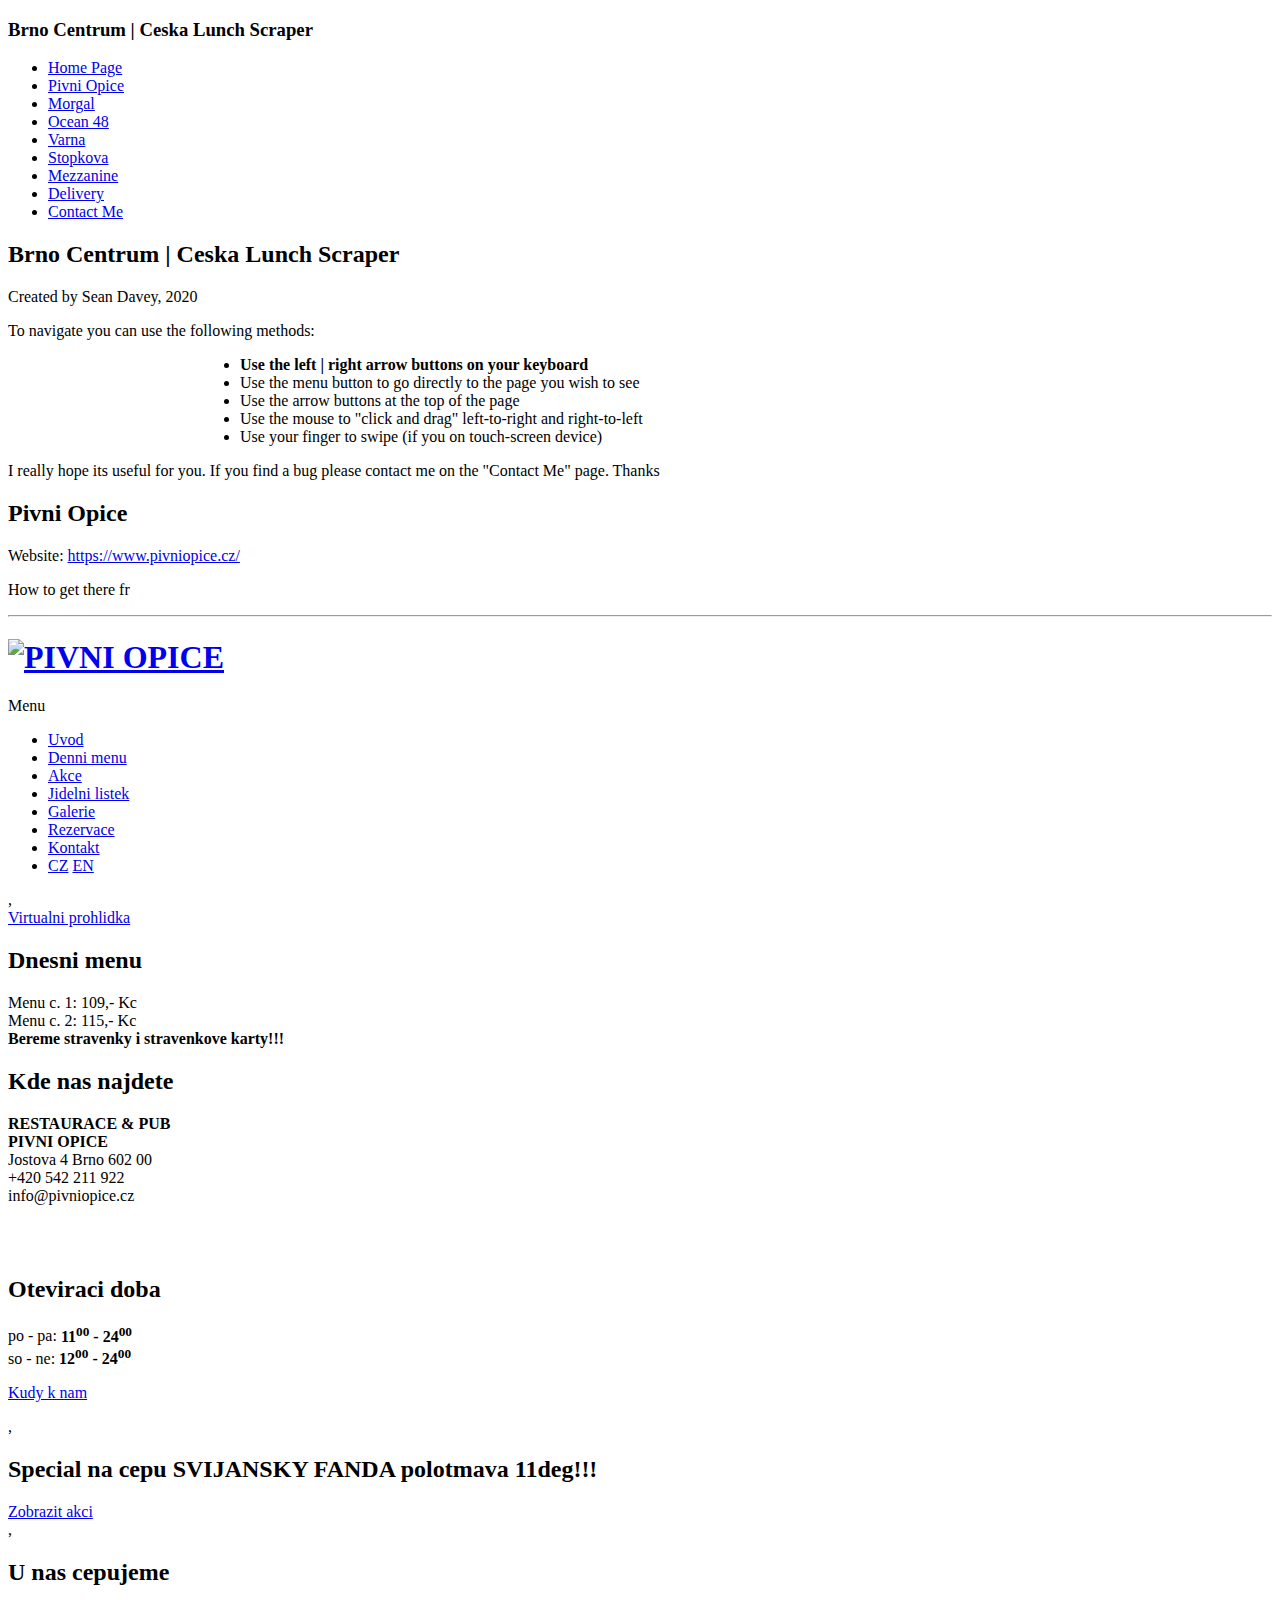
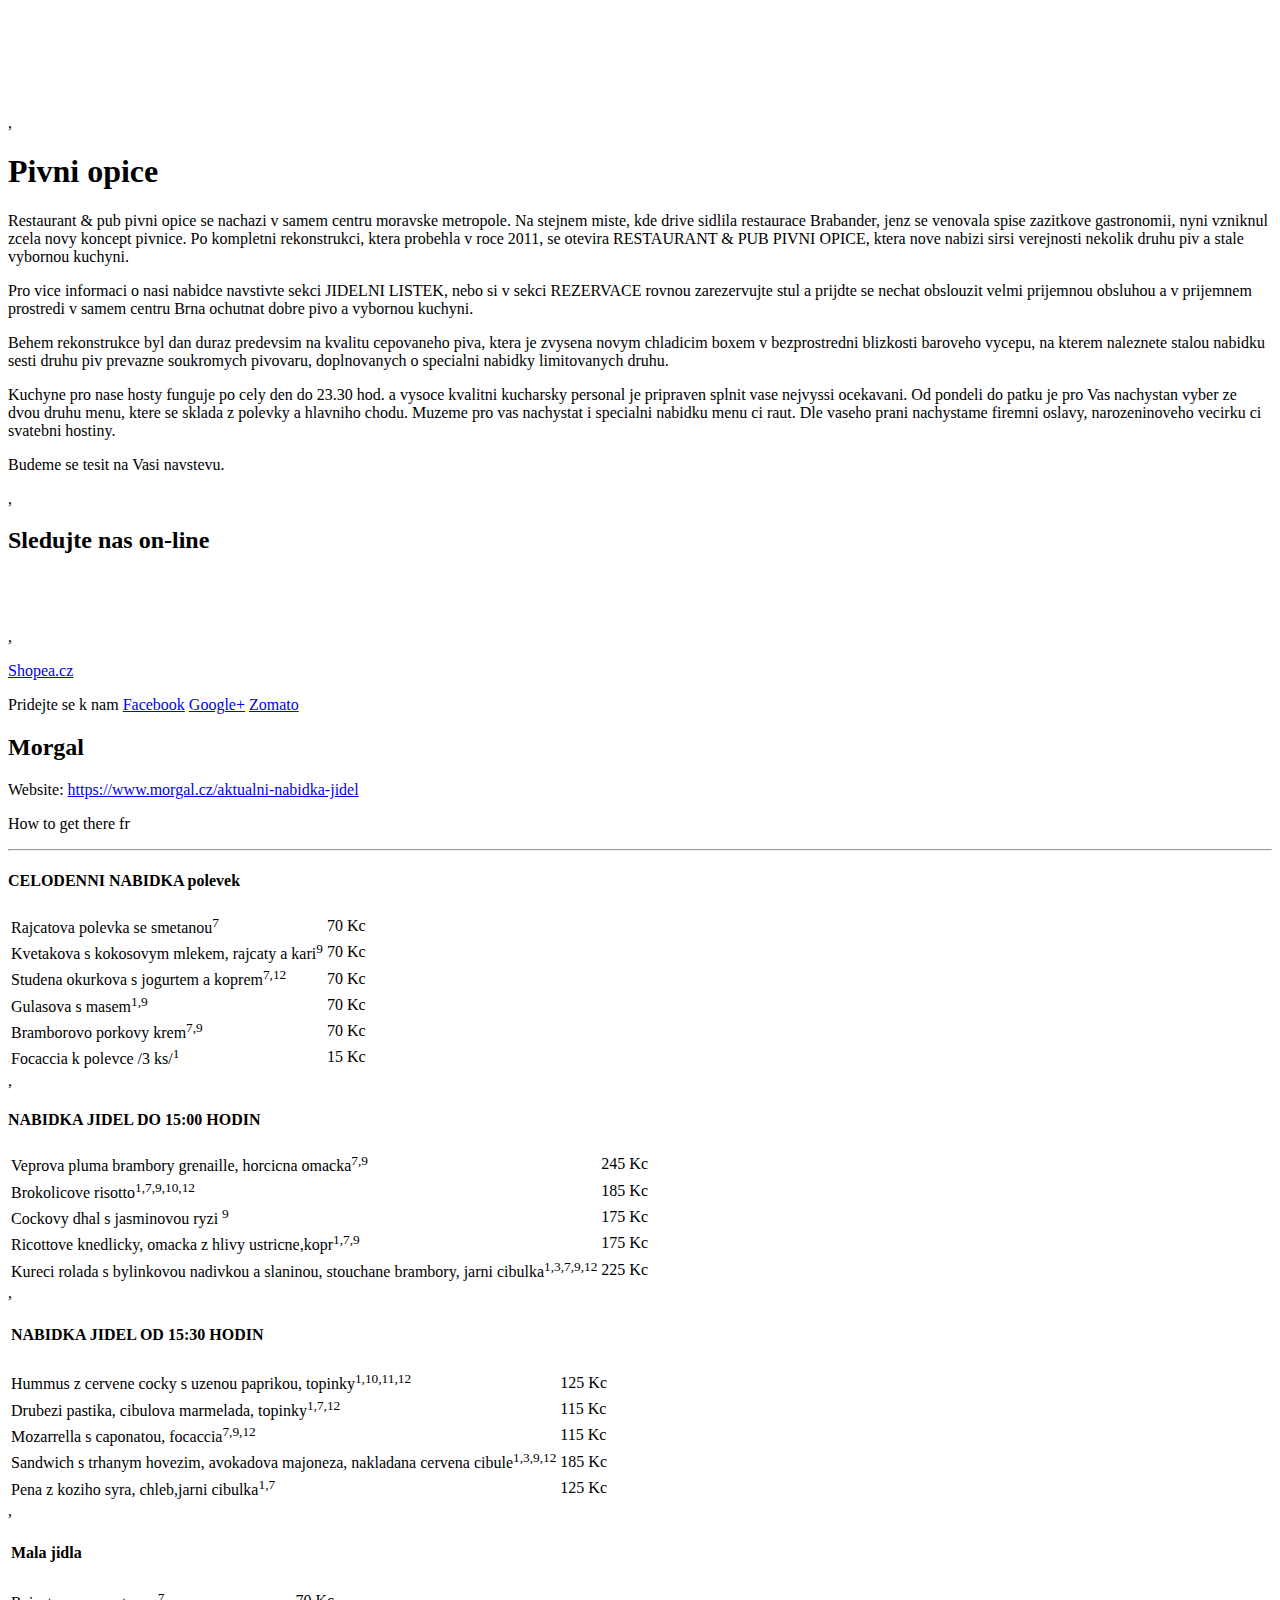
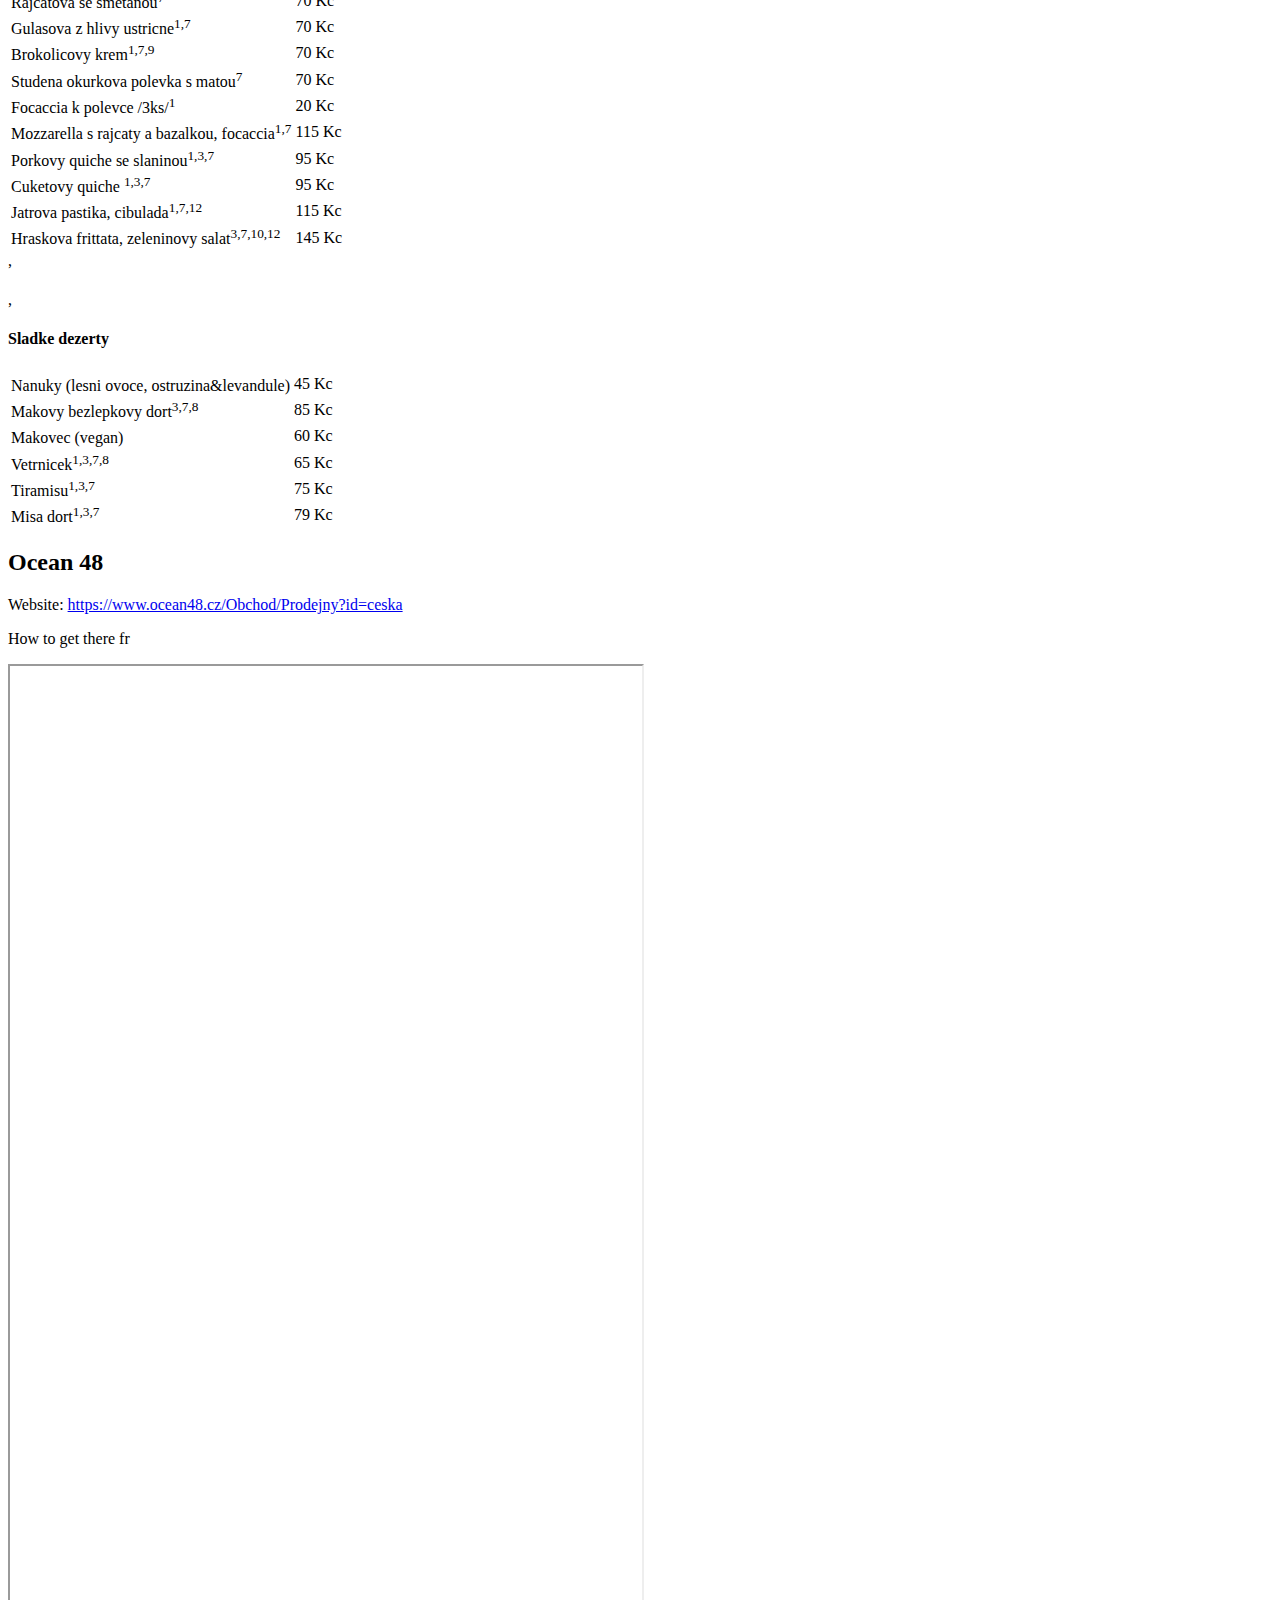
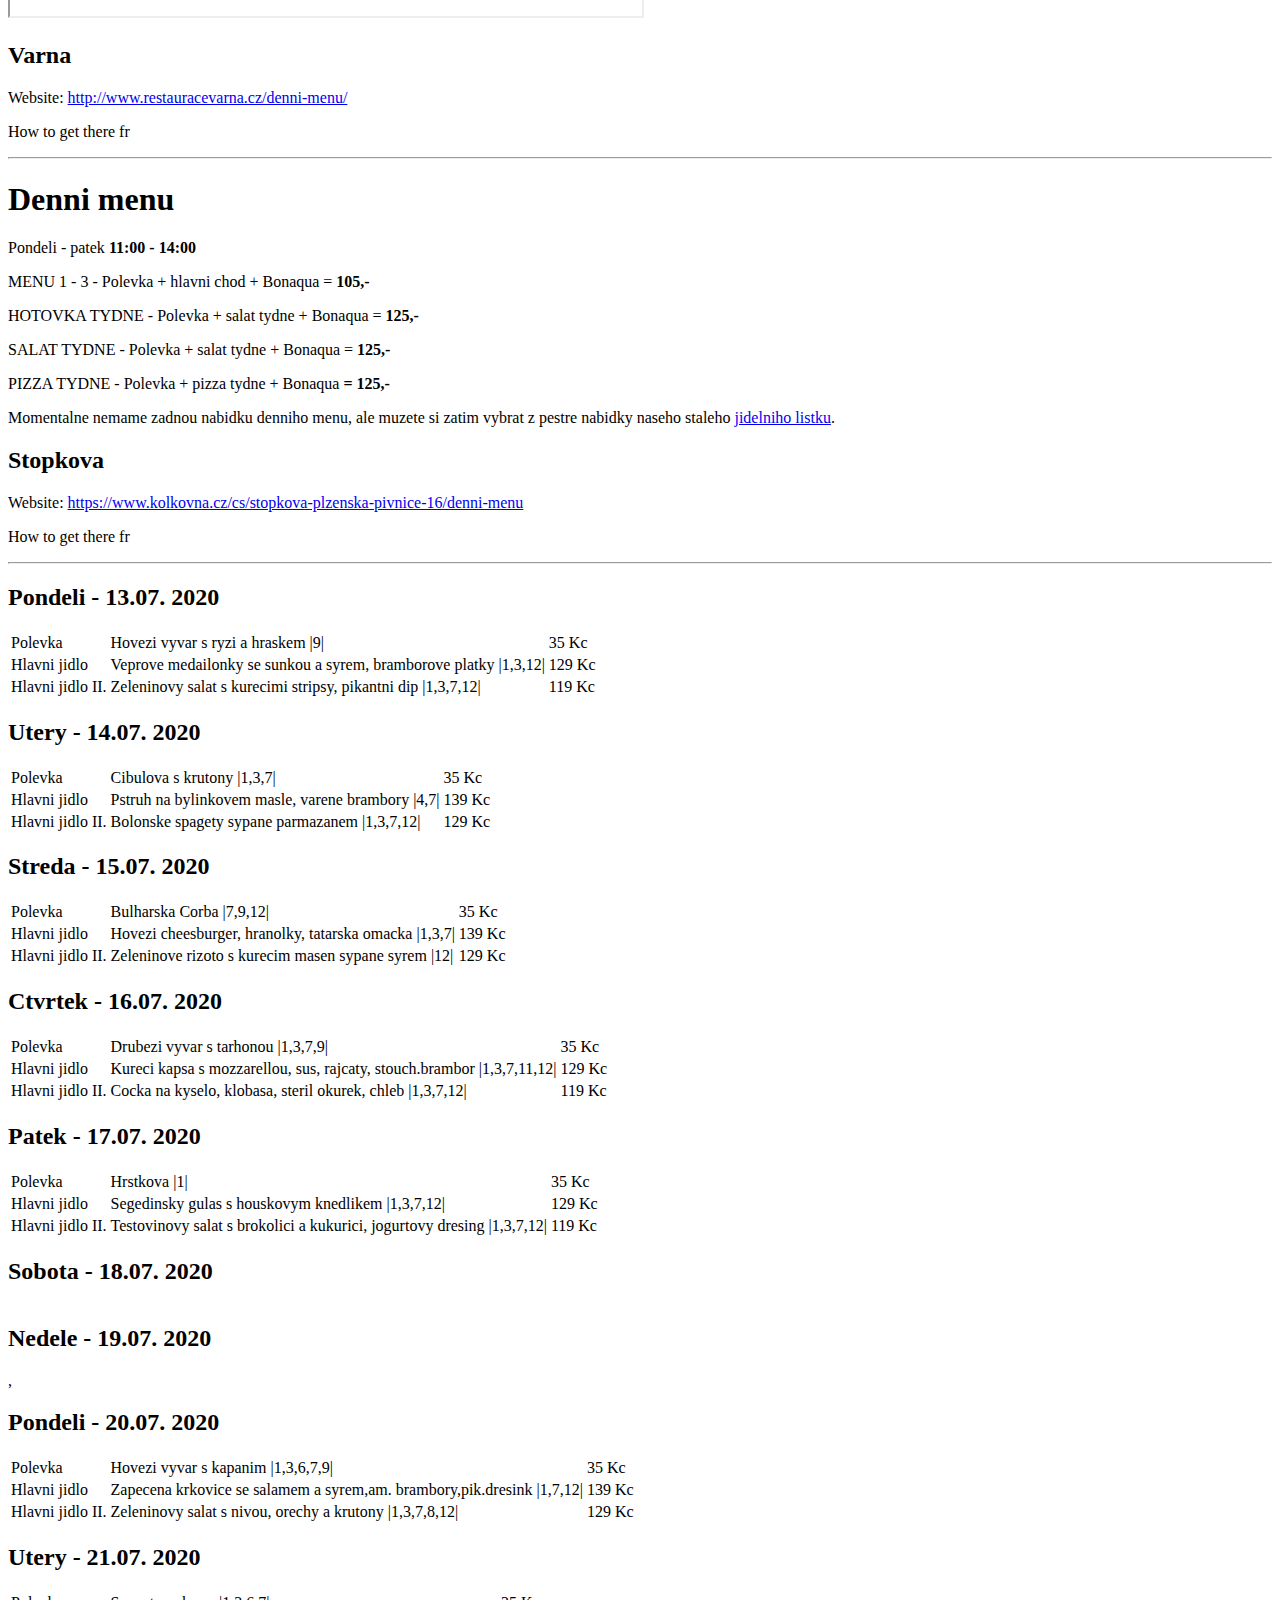
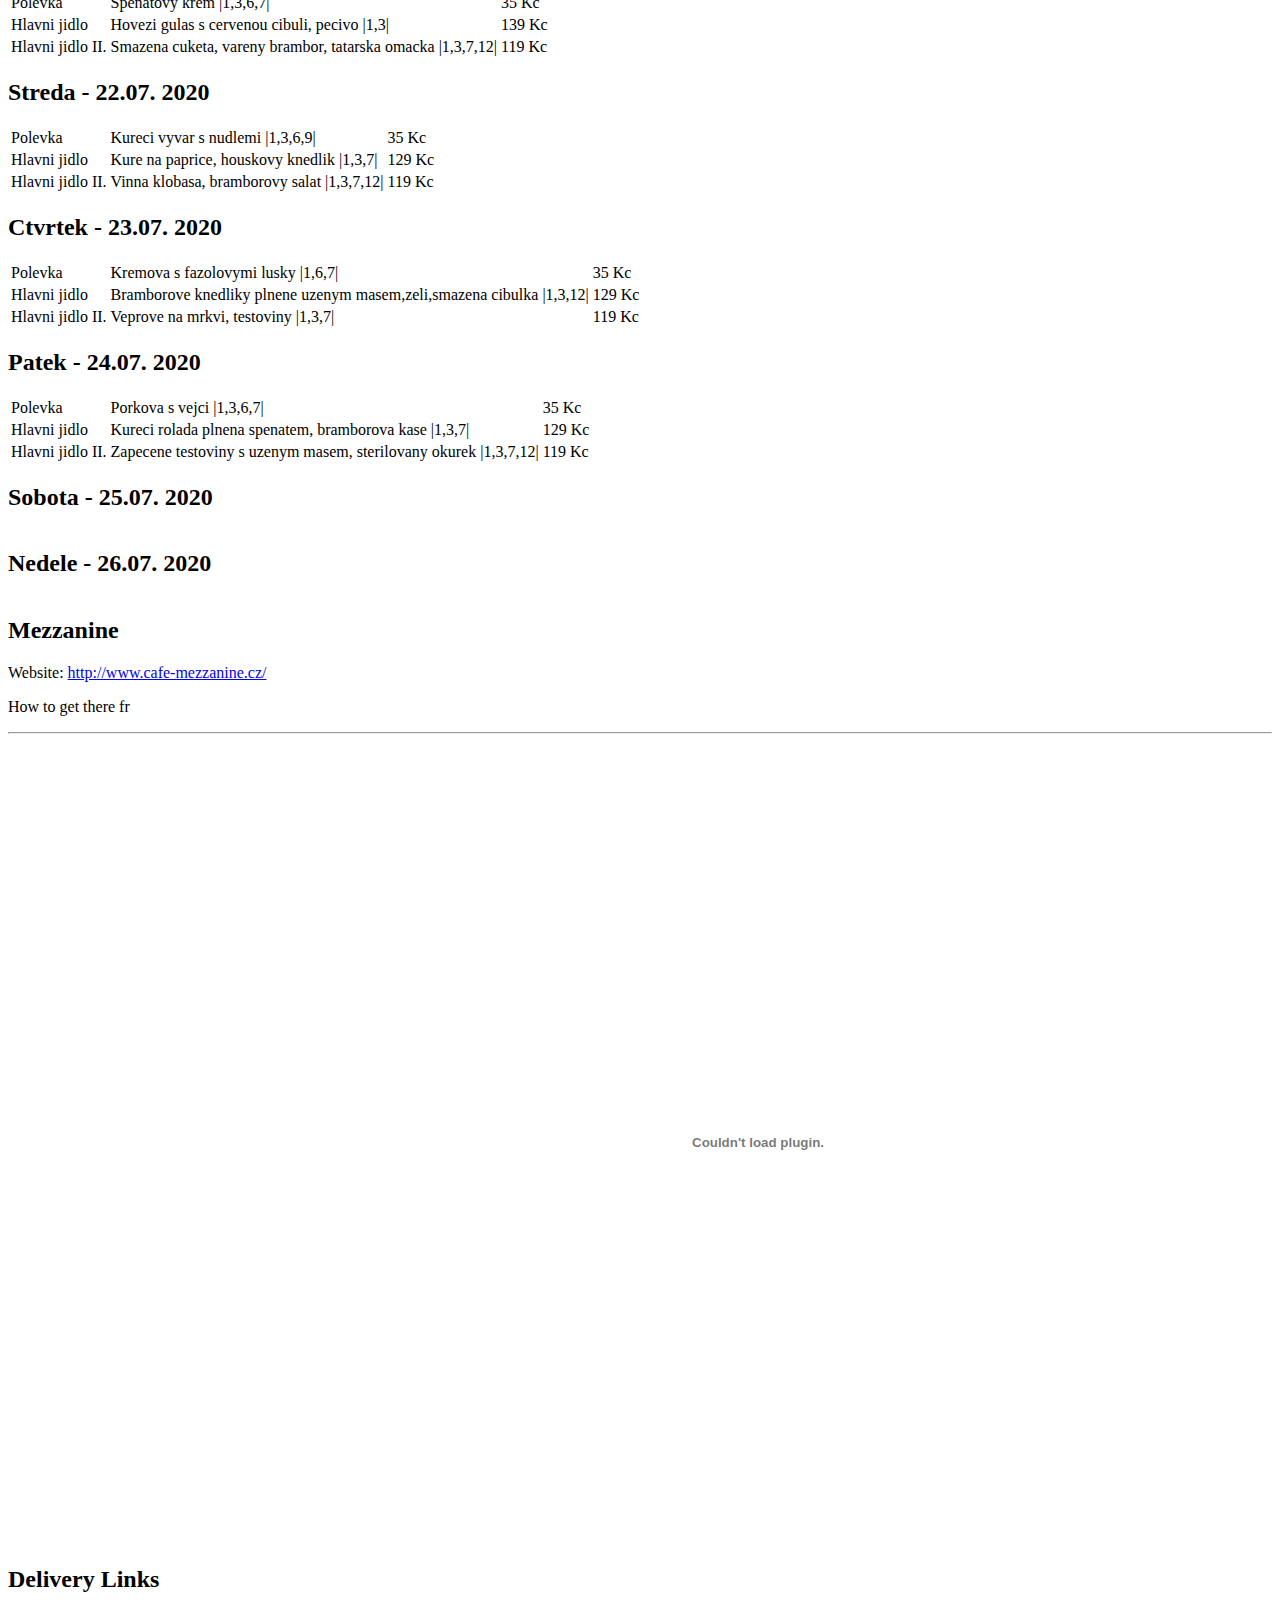
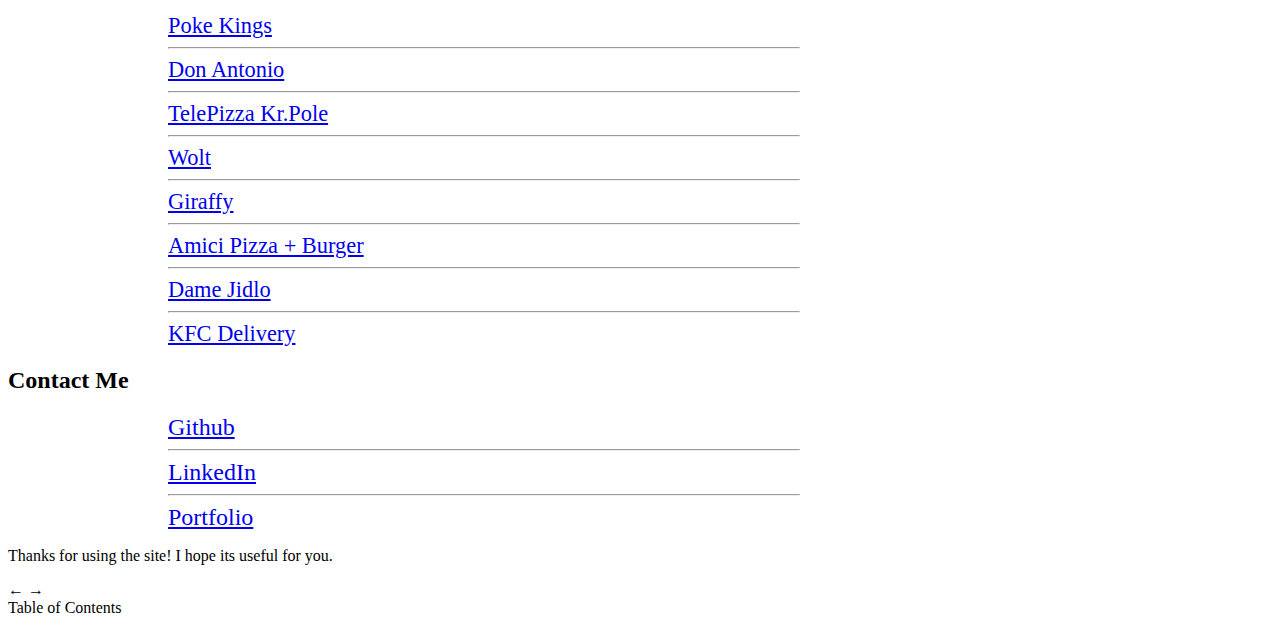
==== pages/centrum-ceska.html @ 1847cd8c "Merge pull request #1 from RH-sdavey/martin" ====
<!DOCTYPE html>
<html lang="en" class="no-js">
<!-- SEANEANEANENA-->

<head>
    <meta charset="UTF-8" />
    <meta name="viewport" content="width=device-width initial-scale=1.0" />
    <title>Brno Centrum | Ceska Lunch | Sean Davey</title>
    <link rel="shortcut icon" href="../favicon.ico">
    <link rel="stylesheet" type="text/css" href="../website/css/jquery.jscrollpane.custom.css" />
    <link rel="stylesheet" type="text/css" href="../website/css/bookblock.css" />
    <link rel="stylesheet" type="text/css" href="../website/css/custom.css" />
    <script src="../website/js/modernizr.custom.79639.js"></script>
    <script>
        window.$ = window.jQuery = require('jquery');
    </script>
    <style>

    </style>

</head>

<body>
    <div id="container" class="container">
        <div class="menu-panel">
            <h3>Brno Centrum | Ceska Lunch Scraper</h3>
            <ul id="menu-toc" class="menu-toc">
                <li class="menu-toc-current"><a href="#home">Home Page</a></li>
                <li><a href="#Opice">Pivni Opice</a></li>
                <li><a href="Morgal">Morgal</a></li>
                <li><a href="Ocean">Ocean 48</a></li>
                <li><a href="Varna">Varna</a></li>
                <li><a href="Stopkova">Stopkova</a></li>
                <li><a href="#Mezzanine">Mezzanine</a></li>
                <li><a href="#Delivery">Delivery</a></li>
                <li><a href="#Contact">Contact Me</a></li>
            </ul>
        </div>

        <div class="bb-custom-wrapper">
            <div id="bb-bookblock" class="bb-bookblock">
                <div class="bb-item" id="home">
                    <div class="content">
                        <div class="scroller">
                            <h2>Brno Centrum | Ceska Lunch Scraper</h2>
                            <p>Created by Sean Davey, 2020</p>
                            <p>To navigate you can use the following methods:</p>
                            <ul style="margin-left: 12em;">
                                <li><b>Use the left | right arrow buttons on your keyboard</b></li>
                                <li>Use the menu button to go directly to the page you wish to see</li>
                                <li>Use the arrow buttons at the top of the page</li>
                                <li>Use the mouse to "click and drag" left-to-right and right-to-left</li>
                                <li>Use your finger to swipe (if you on touch-screen device)</li>
                            </ul>
                            <p>I really hope its useful for you. If you find a bug please contact me on the "Contact Me" page. Thanks</p>
                        </div>
                    </div>
                </div>
                <div class="bb-item" id="Opice">
                    <div class="content">
                        <div class="scroller">
                            <h2>Pivni Opice</h2>
                            <p>Website: <a target="_blank" href="https://www.pivniopice.cz/">https://www.pivniopice.cz/</a></p>
                            <p>How to get there fr</p>
                            <hr> <div class="container">
<a href="https://www.pivniopice.cz" id="logo"><h1><img alt="PIVNI OPICE" class="img-responsive" src="https://www.pivniopice.cz/images/logo.png"/></h1></a>
<nav id="nav">
<span>
<span class="sr-only">Menu</span>
<span class="t-line"></span>
<span class="m-line"></span>
<span class="b-line"></span>
</span>
<div>
<ul>
<li class="active"><a href="https://www.pivniopice.cz/pivni-opice/" title="Uvod">Uvod</a></li>
<li class=""><a href="https://www.pivniopice.cz/denni-menu/" title="Denni menu">Denni menu</a></li>
<li class=""><a href="https://www.pivniopice.cz/akce/" title="Akce">Akce</a></li>
<li class=""><a href="https://www.pivniopice.cz/jidelni-listek/" title="Jidelni listek">Jidelni listek</a></li>
<li class=""><a href="https://www.pivniopice.cz/galerie/" title="Galerie">Galerie</a></li>
<li class=""><a href="https://www.pivniopice.cz/rezervace/" title="Rezervace">Rezervace</a></li>
<li class=""><a href="https://www.pivniopice.cz/kontakt/" title="Kontakt">Kontakt</a></li>
<li class="lang"><a class="active" href="https://www.pivniopice.cz">CZ</a> <a class="" href="https://www.pivniopice.cz/en/">EN</a></li>
</ul>
</div>
</nav>
<div id="monkey"></div>
</div>, <div class="container">
<a class="btn-virtual-view" href="https://www.google.cz/maps/uv?hl=cs&amp;pb=!1s0x4712945a93f5be05%3A0x97eb7c328d99207f!2m5!2m2!1i80!2i80!3m1!2i100!3m1!7e115!4s%2Fmaps%2Fplace%2Fpivniopice%2F%4049.1978561%2C16.6059187%2C3a%2C75y%2C306.68h%2C90t%2Fdata%3D*213m4*211e1*213m2*211sXUBaOBvp5yoAAAQvPCT-PQ*212e0*214m2*213m1*211s0x0%3A0x97eb7c328d99207f!5spivniopice%20-%20Hledat%20Googlem&amp;imagekey=!1e2!2sXUBaOBvp5yoAAAQvPCT-PQ&amp;sa=X&amp;ved=0ahUKEwjD-aDUm6XOAhWI8RQKHdB3CwwQoB8IdjAN" target="_blank">Virtualni prohlidka</a>
<div class="row">
<div class="col-md-6">
<div class="menu">
<h2>Dnesni menu</h2>
<b></b>
<div class="price">
<div>
<div>
<span>Menu c. 1:</span> 109,- Kc
                      </div>
<div>
<span>Menu c. 2:</span> 115,- Kc
                      </div>
</div>
</div>
<strong>Bereme stravenky i stravenkove karty!!!</strong>
</div>
</div>
<div class="col-md-6">
<div class="where clearfix">
<h2>Kde nas najdete</h2>
<p class="address">
<strong>RESTAURACE &amp; PUB<br/>
                    PIVNI OPICE</strong><br/>
                    Jostova 4 Brno 602 00<br/>
                    +420 542 211 922<br/>
                    info@pivniopice.cz
                  </p>
<br/><br/>
<h2>Oteviraci doba</h2>
<p class="col-md-6">
                    po - pa: <strong>11<sup>00</sup> - 24<sup>00</sup></strong><br/>
                    so - ne: <strong>12<sup>00</sup> - 24<sup>00</sup></strong>
</p>
<p class="col-md-6 text-right">
<a class="kudyknam" href="https://www.google.com/maps?ll=49.197902,16.60604&amp;z=13&amp;t=m&amp;hl=cs-CZ&amp;gl=US&amp;mapclient=embed&amp;daddr=Pivn%C3%AD+opice+Jo%C5%A1tova+4+602+00+Brno-st%C5%99ed+%C4%8Cesko@49.1979024,16.6060404" target="_blank">Kudy k nam</a>
</p>
</div>
</div>
</div>
</div>, <div class="container">
<div class="row">
<div class="col-md-6">
<header>
<h2>Special na cepu SVIJANSKY FANDA polotmava 11deg!!!</h2>
<p>
</p>
</header>
</div>
<div class="col-md-5 clearfix">
<a class="button" href="https://www.pivniopice.cz/akce/special-na-cepu-svijansky-fanda-polotmava-11-/">Zobrazit akci</a>
</div>
</div>
</div>, <div class="container">
<div>
<header>
<h2>U nas cepujeme</h2>
</header>
<div class="row">
<div class="col-sm-6 col-md-2">
<div>
<img alt="" class="img-responsive center-block" data-src="https://www.pivniopice.cz/images/cepujeme/albrecht.png"/>
</div>
<!--<span>
                    Koutska 10deg<br>
                    Koutska 12deg
                  </span>-->
</div>
<div class="col-sm-6 col-md-2">
<div>
<img alt="" class="img-responsive center-block" data-src="https://www.pivniopice.cz/images/cepujeme/chotebor.jpg"/>
</div>
<!--<span>
                    Koutska 10deg<br>
                    Koutska 12deg
                  </span>-->
</div>
<div class="col-sm-6 col-md-2">
<div>
<img alt="" class="img-responsive center-block" data-src="https://www.pivniopice.cz/images/cepujeme/svijany.png"/>
</div>
<!-- <span>
                    Svijansky mraz 11deg<br>
                    Svijansky knize 13deg
                  </span>-->
</div>
<div class="clearfix visible-sm-block"></div>
<div class="col-sm-6 col-md-2">
<div>
<img alt="" class="img-responsive center-block" data-src="https://www.pivniopice.cz/images/cepujeme/poutnik.png"/>
</div>
<!-- <span>
                    Poutnik horky 12deg<br>
                    Poutnik nefiltrovany 12deg
                  </span>-->
</div>
<div class="col-sm-6 col-md-2">
<div>
<img alt="" class="img-responsive center-block" data-src="https://www.pivniopice.cz/images/cepujeme/policka.png"/>
</div>
<!-- <span>
                    Policka 11deg<br>
                    Policka nefiltrovana kvasnicova 12deg
                  </span>-->
</div>
<div class="col-sm-6 col-md-2">
<div>
<img alt="" class="img-responsive center-block" data-src="https://www.pivniopice.cz/images/cepujeme/hauskrecht.png"/>
</div>
<!-- <span>
                    Policka 11deg<br>
                    Policka nefiltrovana kvasnicova 12deg
                  </span>-->
</div>
</div>
</div>
</div>, <div class="container">
<div class="box">
<header>
<h1>Pivni opice</h1>
</header>
<p>Restaurant &amp; pub pivni opice se nachazi v samem centru moravske metropole. Na stejnem miste, kde drive sidlila restaurace Brabander, jenz se venovala spise zazitkove gastronomii, nyni vzniknul zcela novy koncept pivnice. Po kompletni rekonstrukci, ktera probehla v roce 2011, se otevira RESTAURANT &amp; PUB PIVNI OPICE, ktera nove nabizi sirsi verejnosti nekolik druhu piv a stale vybornou kuchyni.</p>
<p>Pro vice informaci o nasi nabidce navstivte sekci JIDELNI LISTEK, nebo si v sekci REZERVACE rovnou zarezervujte stul a prijdte se nechat obslouzit velmi prijemnou obsluhou a v prijemnem prostredi v samem centru Brna ochutnat dobre pivo a vybornou kuchyni.</p>
<p>Behem rekonstrukce byl dan duraz predevsim na kvalitu cepovaneho piva, ktera je zvysena novym chladicim boxem v bezprostredni blizkosti baroveho vycepu, na kterem naleznete stalou nabidku sesti druhu piv prevazne soukromych pivovaru, doplnovanych o specialni nabidky limitovanych druhu.</p>
<p>Kuchyne pro nase hosty funguje po cely den do 23.30 hod. a vysoce kvalitni kucharsky personal je pripraven splnit vase nejvyssi ocekavani. Od pondeli do patku je pro Vas nachystan vyber ze dvou druhu menu, ktere se sklada z polevky a hlavniho chodu. Muzeme pro vas nachystat i specialni nabidku menu ci raut. Dle vaseho prani nachystame firemni oslavy, narozeninoveho vecirku ci svatebni hostiny.</p>
<p>Budeme se tesit na Vasi navstevu.</p> </div>
</div>, <div class="container">
<div>
<header>
<h2>Sledujte nas on-line</h2>
</header>
<div class="row">
<div class="col-sm-4">
<a class="opacity" href="https://www.facebook.com/Pivni.Opice" target="_blank"><img alt="" class="img-responsive center-block" data-src="https://www.pivniopice.cz/images/facebook.png"/></a>
</div>
<div class="col-sm-4">
<a class="opacity" href="https://plus.google.com/118117116695400952893" target="_blank"><img alt="" class="img-responsive center-block" data-src="https://www.pivniopice.cz/images/google-plus.png"/></a>
</div>
<div class="col-sm-4">
<a class="opacity" href="https://www.zomato.com/cs/brno/pivn%C3%AD-opice-brno-m%C4%9Bsto-brno-st%C5%99ed" target="_blank"><img alt="" class="img-responsive center-block" data-src="https://www.pivniopice.cz/images/zomato.png"/></a>
</div>
</div>
</div>
</div>, <div class="container">
<p>
<a href="https://www.shopea.cz" target="_blank">Shopea.cz</a>
</p>
<div class="clearfix">
<span>Pridejte se k nam</span>
<a class="facebook" href="https://www.facebook.com/Pivni.Opice" target="_blank">Facebook</a>
<a class="google-plus" href="https://plus.google.com/118117116695400952893" target="_blank">Google+</a>
<a class="zomato" href="https://www.zomato.com/cs/brno/pivn%C3%AD-opice-brno-m%C4%9Bsto-brno-st%C5%99ed" target="_blank">Zomato</a>
</div>
</div>
                        </div>
                    </div>
                </div>
                <div class="bb-item" id="Morgal">
                    <div class="content">
                        <div class="scroller">
                            <h2>Morgal</h2>
                            <p>Website: <a target="_blank" href="https://www.morgal.cz/aktualni-nabidka-jidel">https://www.morgal.cz/aktualni-nabidka-jidel</a></p>
                            <p>How to get there fr</p>
                            <hr> <div class="fl w jidlobox jb1 on"><h4>CELODENNI NABIDKA polevek</h4>
<table class="tabnab w"> <tr class="radj">
<td class="mnam"><span itemprop="name">Rajcatova polevka se smetanou</span><sup class="alergen">7</sup>
<td class="cn"><span class="cena"><span itemprop="price">70 Kc</span></span></td>
<td class="spr"></td>
</td></tr>
<tr class="radj">
<td class="mnam"><span itemprop="name">Kvetakova s kokosovym mlekem, rajcaty a kari</span><sup class="alergen">9</sup>
<td class="cn"><span class="cena"><span itemprop="price">70 Kc</span></span></td>
<td class="spr"></td>
</td></tr>
<tr class="radj">
<td class="mnam"><span itemprop="name">Studena okurkova s jogurtem a koprem</span><sup class="alergen">7,12</sup>
<td class="cn"><span class="cena"><span itemprop="price">70 Kc</span></span></td>
<td class="spr"></td>
</td></tr>
<tr class="radj">
<td class="mnam"><span itemprop="name">Gulasova s masem</span><sup class="alergen">1,9</sup>
<td class="cn"><span class="cena"><span itemprop="price">70 Kc</span></span></td>
<td class="spr"></td>
</td></tr>
<tr class="radj">
<td class="mnam"><span itemprop="name">Bramborovo porkovy krem</span><sup class="alergen">7,9</sup>
<td class="cn"><span class="cena"><span itemprop="price">70 Kc</span></span></td>
<td class="spr"></td>
</td></tr>
<tr class="radj">
<td class="mnam"><span itemprop="name">Focaccia k polevce /3 ks/</span><sup class="alergen">1</sup>
<td class="cn"><span class="cena"><span itemprop="price">15 Kc</span></span></td>
<td class="spr"></td>
</td></tr>
</table></div>, <div class="fl w jidlobox jb2 on"><h4>NABIDKA JIDEL DO 15:00 HODIN</h4>
<table class="tabnab w"> <tr class="radj">
<td class="mnam"><span itemprop="name">Veprova pluma brambory grenaille, horcicna omacka</span><sup class="alergen">7,9</sup>
<td class="cn"><span class="cena"><span itemprop="price">245 Kc</span></span></td>
<td class="spr"></td>
</td></tr>
<tr class="radj">
<td class="mnam"><span itemprop="name">Brokolicove risotto</span><sup class="alergen">1,7,9,10,12</sup>
<td class="cn"><span class="cena"><span itemprop="price">185 Kc</span></span></td>
<td class="spr"></td>
</td></tr>
<tr class="radj">
<td class="mnam"><span itemprop="name">Cockovy dhal s jasminovou ryzi </span><sup class="alergen">9</sup>
<td class="cn"><span class="cena"><span itemprop="price">175 Kc</span></span></td>
<td class="spr"></td>
</td></tr>
<tr class="radj">
<td class="mnam"><span itemprop="name">Ricottove knedlicky, omacka z hlivy ustricne,kopr</span><sup class="alergen">1,7,9</sup>
<td class="cn"><span class="cena"><span itemprop="price">175 Kc</span></span></td>
<td class="spr"></td>
</td></tr>
<tr class="radj">
<td class="mnam"><span itemprop="name">Kureci rolada s bylinkovou nadivkou a slaninou, stouchane brambory, jarni cibulka</span><sup class="alergen">1,3,7,9,12</sup>
<td class="cn"><span class="cena"><span itemprop="price">225 Kc</span></span></td>
<td class="spr"></td>
</td></tr>
</table></div>, <div class="fl w jidlobox jb3 on">
<table class="tabnab tbhead w">
<tr class="radj">
<td class="food_title"><h4>NABIDKA JIDEL OD 15:30 HODIN</h4></td>
<td class="cn ttitle"></td>
<td class="spr"></td>
</tr>
</table>
<table class="tabnab w"> <tr class="radj">
<td class="mnam"><span itemprop="name">Hummus z cervene cocky s uzenou paprikou, topinky</span><sup class="alergen">1,10,11,12</sup></td>
<td class="cn"><span class="cena"><span itemprop="price">125 Kc</span></span></td>
<td class="spr"><!--<<span class="cena"><span itemprop="price"><span class="sign_obed">?</span></span></span>--></td>
</tr>
<tr class="radj">
<td class="mnam"><span itemprop="name">Drubezi pastika, cibulova marmelada, topinky</span><sup class="alergen">1,7,12</sup></td>
<td class="cn"><span class="cena"><span itemprop="price">115 Kc</span></span></td>
<td class="spr"><!--<<span class="cena"><span itemprop="price"><span class="sign_obed">?</span></span></span>--></td>
</tr>
<tr class="radj">
<td class="mnam"><span itemprop="name">Mozarrella s caponatou, focaccia</span><sup class="alergen">7,9,12</sup></td>
<td class="cn"><span class="cena"><span itemprop="price">115 Kc</span></span></td>
<td class="spr"><!--<<span class="cena"><span itemprop="price"><span class="sign_obed">?</span></span></span>--></td>
</tr>
<tr class="radj">
<td class="mnam"><span itemprop="name">Sandwich s trhanym hovezim, avokadova majoneza, nakladana cervena cibule</span><sup class="alergen">1,3,9,12</sup></td>
<td class="cn"><span class="cena"><span itemprop="price">185 Kc</span></span></td>
<td class="spr"><!--<<span class="cena"><span itemprop="price"><span class="sign_obed">?</span></span></span>--></td>
</tr>
<tr class="radj">
<td class="mnam"><span itemprop="name">Pena z koziho syra, chleb,jarni cibulka</span><sup class="alergen">1,7</sup></td>
<td class="cn"><span class="cena"><span itemprop="price">125 Kc</span></span></td>
<td class="spr"><!--<<span class="cena"><span itemprop="price"><span class="sign_obed">?</span></span></span>--></td>
</tr>
</table></div>, <div class="fl w jidlobox jb4 off">
<table class="tabnab tbhead w">
<tr class="radj">
<td class="food_title"><h4>Mala jidla</h4></td>
<td class="cn ttitle"></td>
<td class="spr"></td>
</tr>
</table>
<table class="tabnab w"> <tr class="radj">
<td class="mnam"><span itemprop="name">Rajcatova se smetanou</span><sup class="alergen">7</sup></td>
<td class="cn"><span class="cena"><span itemprop="price">70 Kc</span></span></td>
<td class="spr"><!--<span class="cena "><span itemprop="price"><span class="sign_obed">?</span></span></span>--></td>
</tr>
<tr class="radj">
<td class="mnam"><span itemprop="name">Gulasova z hlivy ustricne</span><sup class="alergen">1,7</sup></td>
<td class="cn"><span class="cena"><span itemprop="price">70 Kc</span></span></td>
<td class="spr"><!--<span class="cena "><span itemprop="price"><span class="sign_obed">?</span></span></span>--></td>
</tr>
<tr class="radj">
<td class="mnam"><span itemprop="name">Brokolicovy krem</span><sup class="alergen">1,7,9</sup></td>
<td class="cn"><span class="cena"><span itemprop="price">70 Kc</span></span></td>
<td class="spr"><!--<span class="cena "><span itemprop="price"><span class="sign_obed">?</span></span></span>--></td>
</tr>
<tr class="radj">
<td class="mnam"><span itemprop="name">Studena okurkova polevka s matou</span><sup class="alergen">7</sup></td>
<td class="cn"><span class="cena"><span itemprop="price">70 Kc</span></span></td>
<td class="spr"><!--<span class="cena "><span itemprop="price"><span class="sign_obed">?</span></span></span>--></td>
</tr>
<tr class="radj">
<td class="mnam"><span itemprop="name">Focaccia k polevce /3ks/</span><sup class="alergen">1</sup></td>
<td class="cn"><span class="cena"><span itemprop="price">20 Kc</span></span></td>
<td class="spr"><!--<span class="cena "><span itemprop="price"><span class="sign_obed">?</span></span></span>--></td>
</tr>
<tr class="radj">
<td class="mnam"><span itemprop="name">Mozzarella s rajcaty a bazalkou, focaccia</span><sup class="alergen">1,7</sup></td>
<td class="cn"><span class="cena"><span itemprop="price">115 Kc</span></span></td>
<td class="spr"><!--<span class="cena "><span itemprop="price"><span class="sign_obed">?</span></span></span>--></td>
</tr>
<tr class="radj">
<td class="mnam"><span itemprop="name">Porkovy quiche se slaninou</span><sup class="alergen">1,3,7</sup></td>
<td class="cn"><span class="cena"><span itemprop="price">95 Kc</span></span></td>
<td class="spr"><!--<span class="cena "><span itemprop="price"><span class="sign_obed">?</span></span></span>--></td>
</tr>
<tr class="radj">
<td class="mnam"><span itemprop="name">Cuketovy quiche </span><sup class="alergen">1,3,7</sup></td>
<td class="cn"><span class="cena"><span itemprop="price">95 Kc</span></span></td>
<td class="spr"><!--<span class="cena "><span itemprop="price"><span class="sign_obed">?</span></span></span>--></td>
</tr>
<tr class="radj">
<td class="mnam"><span itemprop="name">Jatrova pastika, cibulada</span><sup class="alergen">1,7,12</sup></td>
<td class="cn"><span class="cena"><span itemprop="price">115 Kc</span></span></td>
<td class="spr"><!--<span class="cena "><span itemprop="price"><span class="sign_obed">?</span></span></span>--></td>
</tr>
<tr class="radj">
<td class="mnam"><span itemprop="name">Hraskova frittata, zeleninovy salat</span><sup class="alergen">3,7,10,12</sup></td>
<td class="cn"><span class="cena"><span itemprop="price">145 Kc</span></span></td>
<td class="spr"><!--<span class="cena "><span itemprop="price"><span class="sign_obed">?</span></span></span>--></td>
</tr>
</table></div>, <div class="fl w jidlobox jb5"><h4></h4>
<table class="tabnab w"></table></div>, <div class="fl w jidlobox jb6 on"><h4>Sladke dezerty</h4>
<table class="tabnab w"> <tr class="radj">
<td class="mnam"><span itemprop="name">Nanuky (lesni ovoce, ostruzina&amp;levandule)</span><sup class="alergen"></sup>
<td class="cn"><span class="cena"><span itemprop="price">45 Kc</span></span></td>
<td class="spr"></td>
</td></tr>
<tr class="radj">
<td class="mnam"><span itemprop="name">Makovy bezlepkovy dort</span><sup class="alergen">3,7,8</sup>
<td class="cn"><span class="cena"><span itemprop="price">85 Kc</span></span></td>
<td class="spr"></td>
</td></tr>
<tr class="radj">
<td class="mnam"><span itemprop="name">Makovec (vegan)</span><sup class="alergen"></sup>
<td class="cn"><span class="cena"><span itemprop="price">60 Kc</span></span></td>
<td class="spr"></td>
</td></tr>
<tr class="radj">
<td class="mnam"><span itemprop="name">Vetrnicek</span><sup class="alergen">1,3,7,8</sup>
<td class="cn"><span class="cena"><span itemprop="price">65 Kc</span></span></td>
<td class="spr"></td>
</td></tr>
<tr class="radj">
<td class="mnam"><span itemprop="name">Tiramisu</span><sup class="alergen">1,3,7</sup>
<td class="cn"><span class="cena"><span itemprop="price">75 Kc</span></span></td>
<td class="spr"></td>
</td></tr>
<tr class="radj">
<td class="mnam"><span itemprop="name">Misa dort</span><sup class="alergen">1,3,7</sup>
<td class="cn"><span class="cena"><span itemprop="price">79 Kc</span></span></td>
<td class="spr"></td>
</td></tr>
</table></div>
                        </div>
                    </div>
                </div>
                <div class="bb-item" id="Ocean">
                    <div class="content">
                        <div class="scroller">
                            <h2>Ocean 48</h2>
                            <p>Website: <a target="_blank" href="https://www.ocean48.cz/Obchod/Prodejny?id=ceska">https://www.ocean48.cz/Obchod/Prodejny?id=ceska</a></p>
                            <p>How to get there fr</p>
                            <iframe style="overflow:hidden" height="950px" scrolling="no" width="50%" src="https://www.ocean48.cz/Obchod/Prodejny?id=ceska"></iframe>
                        </div>
                    </div>
                </div>
                <div class="bb-item" id="Varna">
                    <div class="content">
                        <div class="scroller">
                            <h2>Varna</h2>
                            <p>Website: <a target="_blank" href="http://www.restauracevarna.cz/denni-menu/">http://www.restauracevarna.cz/denni-menu/</a></p>
                            <p>How to get there fr</p>
                            <hr/> <div id="pravy-sloupec-obsah">
<article class="clanek">
<h1>Denni menu</h1>
<p>Pondeli - patek <strong>11:00 - 14:00</strong></p>
<p>MENU 1 - 3 - Polevka + hlavni chod + Bonaqua = <strong>105,-</strong></p>
<p>HOTOVKA TYDNE - Polevka + salat tydne + Bonaqua = <strong>125,-</strong></p>
<p>SALAT TYDNE - Polevka + salat tydne + Bonaqua = <strong>125,-</strong></p>
<p>PIZZA TYDNE - Polevka + pizza tydne + Bonaqua<strong> = 125,- <strong><br/></strong></strong></p>
<p><strong><strong><strong> </strong></strong></strong></p>
<p>Momentalne nemame zadnou nabidku denniho menu, ale muzete si zatim vybrat z pestre nabidky naseho staleho <a href="/jidelni-listek/">jidelniho listku</a>.</p>
</article>
</div>
                        </div>
                    </div>
                </div>
                <div class="bb-item" id="Stopkova">
                    <div class="content">
                        <div class="scroller">
                            <h2>Stopkova</h2>
                            <p>Website: <a target="_blank" href="https://www.kolkovna.cz/cs/stopkova-plzenska-pivnice-16/denni-menu">https://www.kolkovna.cz/cs/stopkova-plzenska-pivnice-16/denni-menu</a></p>
                            <p>How to get there fr</p>
                            <hr/> <div class="dailyMenuWeek">
<section>
<h2 class="brown">Pondeli - 13.07. 2020</h2>
<table class="menu dailyMenu">
<tr>
<td class="title">Polevka</td>
<td class="name">Hovezi vyvar s ryzi a hraskem |9|</td>
<td class="price">35 Kc</td>
</tr>
<tr>
<td class="title">Hlavni jidlo</td>
<td class="name">Veprove medailonky se sunkou a syrem, bramborove platky |1,3,12|</td>
<td class="price">129 Kc</td>
</tr>
<tr>
<td class="title">Hlavni jidlo II.</td>
<td class="name">Zeleninovy salat s kurecimi stripsy, pikantni dip |1,3,7,12|</td>
<td class="price">119 Kc</td>
</tr>
</table>
</section>
<section>
<h2 class="brown">Utery - 14.07. 2020</h2>
<table class="menu dailyMenu">
<tr>
<td class="title">Polevka</td>
<td class="name">Cibulova s krutony |1,3,7|</td>
<td class="price">35 Kc</td>
</tr>
<tr>
<td class="title">Hlavni jidlo</td>
<td class="name">Pstruh na bylinkovem masle, varene brambory |4,7|</td>
<td class="price">139 Kc</td>
</tr>
<tr>
<td class="title">Hlavni jidlo II.</td>
<td class="name">Bolonske spagety sypane parmazanem |1,3,7,12|</td>
<td class="price">129 Kc</td>
</tr>
</table>
</section>
<section>
<h2 class="brown">Streda - 15.07. 2020</h2>
<table class="menu dailyMenu">
<tr>
<td class="title">Polevka</td>
<td class="name">Bulharska Corba |7,9,12|</td>
<td class="price">35 Kc</td>
</tr>
<tr>
<td class="title">Hlavni jidlo</td>
<td class="name">Hovezi cheesburger, hranolky, tatarska omacka |1,3,7|</td>
<td class="price">139 Kc</td>
</tr>
<tr>
<td class="title">Hlavni jidlo II.</td>
<td class="name">Zeleninove rizoto s kurecim masen sypane syrem |12|</td>
<td class="price">129 Kc</td>
</tr>
</table>
</section>
<section>
<h2 class="brown">Ctvrtek - 16.07. 2020</h2>
<table class="menu dailyMenu">
<tr>
<td class="title">Polevka</td>
<td class="name">Drubezi vyvar s tarhonou |1,3,7,9|</td>
<td class="price">35 Kc</td>
</tr>
<tr>
<td class="title">Hlavni jidlo</td>
<td class="name">Kureci kapsa s mozzarellou, sus, rajcaty, stouch.brambor |1,3,7,11,12|</td>
<td class="price">129 Kc</td>
</tr>
<tr>
<td class="title">Hlavni jidlo II.</td>
<td class="name">Cocka na kyselo, klobasa, steril okurek, chleb |1,3,7,12|</td>
<td class="price">119 Kc</td>
</tr>
</table>
</section>
<section>
<h2 class="brown">Patek - 17.07. 2020</h2>
<table class="menu dailyMenu">
<tr>
<td class="title">Polevka</td>
<td class="name">Hrstkova |1|</td>
<td class="price">35 Kc</td>
</tr>
<tr>
<td class="title">Hlavni jidlo</td>
<td class="name">Segedinsky gulas s houskovym knedlikem |1,3,7,12|</td>
<td class="price">129 Kc</td>
</tr>
<tr>
<td class="title">Hlavni jidlo II.</td>
<td class="name">Testovinovy salat s brokolici a kukurici, jogurtovy dresing |1,3,7,12|</td>
<td class="price">119 Kc</td>
</tr>
</table>
</section>
<section>
<h2 class="brown">Sobota - 18.07. 2020</h2>
<table class="menu dailyMenu">
</table>
</section>
<section>
<h2 class="brown">Nedele - 19.07. 2020</h2>
<table class="menu dailyMenu">
</table>
</section>
</div>, <div class="dailyMenuWeek">
<section>
<h2 class="brown">Pondeli - 20.07. 2020</h2>
<table class="menu dailyMenu">
<tr>
<td class="title">Polevka</td>
<td class="name">Hovezi vyvar s kapanim |1,3,6,7,9|</td>
<td class="price">35 Kc</td>
</tr>
<tr>
<td class="title">Hlavni jidlo</td>
<td class="name">Zapecena krkovice se salamem a syrem,am. brambory,pik.dresink |1,7,12|</td>
<td class="price">139 Kc</td>
</tr>
<tr>
<td class="title">Hlavni jidlo II.</td>
<td class="name">Zeleninovy salat s nivou, orechy a krutony |1,3,7,8,12|</td>
<td class="price">129 Kc</td>
</tr>
</table>
</section>
<section>
<h2 class="brown">Utery - 21.07. 2020</h2>
<table class="menu dailyMenu">
<tr>
<td class="title">Polevka</td>
<td class="name">Spenatovy krem |1,3,6,7|</td>
<td class="price">35 Kc</td>
</tr>
<tr>
<td class="title">Hlavni jidlo</td>
<td class="name">Hovezi gulas s cervenou cibuli, pecivo |1,3|</td>
<td class="price">139 Kc</td>
</tr>
<tr>
<td class="title">Hlavni jidlo II.</td>
<td class="name">Smazena cuketa, vareny brambor, tatarska omacka |1,3,7,12|</td>
<td class="price">119 Kc</td>
</tr>
</table>
</section>
<section>
<h2 class="brown">Streda - 22.07. 2020</h2>
<table class="menu dailyMenu">
<tr>
<td class="title">Polevka</td>
<td class="name">Kureci vyvar s nudlemi |1,3,6,9|</td>
<td class="price">35 Kc</td>
</tr>
<tr>
<td class="title">Hlavni jidlo</td>
<td class="name">Kure na paprice, houskovy knedlik |1,3,7|</td>
<td class="price">129 Kc</td>
</tr>
<tr>
<td class="title">Hlavni jidlo II.</td>
<td class="name">Vinna klobasa, bramborovy salat |1,3,7,12|</td>
<td class="price">119 Kc</td>
</tr>
</table>
</section>
<section>
<h2 class="brown">Ctvrtek - 23.07. 2020</h2>
<table class="menu dailyMenu">
<tr>
<td class="title">Polevka</td>
<td class="name">Kremova s fazolovymi lusky |1,6,7|</td>
<td class="price">35 Kc</td>
</tr>
<tr>
<td class="title">Hlavni jidlo</td>
<td class="name">Bramborove knedliky plnene uzenym masem,zeli,smazena cibulka |1,3,12|</td>
<td class="price">129 Kc</td>
</tr>
<tr>
<td class="title">Hlavni jidlo II.</td>
<td class="name">Veprove na mrkvi, testoviny |1,3,7|</td>
<td class="price">119 Kc</td>
</tr>
</table>
</section>
<section>
<h2 class="brown">Patek - 24.07. 2020</h2>
<table class="menu dailyMenu">
<tr>
<td class="title">Polevka</td>
<td class="name">Porkova s vejci |1,3,6,7|</td>
<td class="price">35 Kc</td>
</tr>
<tr>
<td class="title">Hlavni jidlo</td>
<td class="name">Kureci rolada plnena spenatem, bramborova kase |1,3,7|</td>
<td class="price">129 Kc</td>
</tr>
<tr>
<td class="title">Hlavni jidlo II.</td>
<td class="name">Zapecene testoviny s uzenym masem, sterilovany okurek |1,3,7,12|</td>
<td class="price">119 Kc</td>
</tr>
</table>
</section>
<section>
<h2 class="brown">Sobota - 25.07. 2020</h2>
<table class="menu dailyMenu">
</table>
</section>
<section>
<h2 class="brown">Nedele - 26.07. 2020</h2>
<table class="menu dailyMenu">
</table>
</section>
</div>
                        </div>
                    </div>
                </div>
                <div class="bb-item" id="Mezzanine">
                    <div class="content">
                        <div class="scroller">
                            <h2>Mezzanine</h2>
                            <p>Website: <a target="_blank" href="http://www.cafe-mezzanine.cz/">http://www.cafe-mezzanine.cz/</a></p>
                            <p>How to get there fr</p>
                             <hr> <embed src="../site_templates/pdfs_sites/MenuMezzanine_master.pdf" width="1500px" height="800px"/>
                        </div>
                    </div>
                </div>
                <div class="bb-item" id="Delivery">
                    <div class="content">
                        <div class="scroller">
                            <h2>Delivery Links</h2>
                            <p class="info">
                                <div style="width:50%; margin-left:10em;" class="pages-nav__item pages-nav__item--social">
                                    <a class="link link--social link--faded" style="font-size:1.4em" href="https://www.damejidlo.cz/poke-kings-brno">Poke Kings</a>
                                    <hr/>
                                    <a class="link link--social link--faded" style="font-size:1.4em" href="https://www.donantonio.cz/">Don Antonio</a>
                                    <hr/>
                                    <a class="link link--social link--faded" style="font-size:1.4em" href="http://www.telepizza.cz/">TelePizza Kr.Pole</a>
                                    <hr/>
                                    <a class="link link--social link--faded" style="font-size:1.4em" href="https://wolt.com/">Wolt</a>
                                    <hr/>
                                    <a class="link link--social link--faded" style="font-size:1.4em" href="https://rozvoz-brno.giraffy.cz/">Giraffy</a>
                                    <hr/>
                                    <a class="link link--social link--faded" style="font-size:1.4em" href="https://www.amici.cz/">Amici Pizza + Burger</a>
                                    <hr/>
                                    <a class="link link--social link--faded" style="font-size:1.4em" href="https://www.damejidlo.cz/">Dame Jidlo</a>
                                    <hr/>
                                    <a class="link link--social link--faded" style="font-size:1.4em" href="https://kfc.cz/main/home/news">KFC Delivery</a>
                                </div>
                            </p>
                        </div>
                    </div>
                </div>
                <div class="bb-item" id="Contact">
                    <div class="content">
                        <div class="scroller">
                            <h2>Contact Me</h2>
                            <p class="info">
                                <div style="width:50%; margin-left:10em;" class="pages-nav__item pages-nav__item--social">
                                    <a class="link link--social link--faded" style="font-size:1.5em" href="https://github.com/RH-sdavey/tieto_lunch"><span>Github</span></a>
                                    <hr/>
                                    <a class="link link--social link--faded" style="font-size:1.5em" href="https://www.linkedin.com/in/rh-sean-davey/"><span>LinkedIn</span></a>
                                    <hr/>
                                    <a class="link link--social link--faded" style="font-size:1.5em" href="https://rh-sdavey.github.io/sean_portfolio/"><span>Portfolio</span></a>
                                </div>
                                <p>Thanks for using the site! I hope its useful for you.</p>
                            </p>
                        </div>
                    </div>
                </div>
            </div>

            <nav>
                <span id="bb-nav-prev">&larr;</span>
                <span id="bb-nav-next">&rarr;</span>
            </nav>

            <span id="tblcontents" class="menu-button">Table of Contents</span>

        </div>

    </div>
    <!-- /container -->
    <script src="https://ajax.googleapis.com/ajax/libs/jquery/3.5.1/jquery.min.js"></script>
    <script src="../website/js/jquery.mousewheel.js"></script>
    <script src="../website/js/jquery.jscrollpane.min.js"></script>
    <script src="../website/js/jquerypp.custom.js"></script>
    <script src="../website/js/jquery.bookblock.js"></script>
    <script src="../website/js/page.js"></script>

    <script>
        $(function() {

            Page.init();

        });
    </script>
</body>

</html>
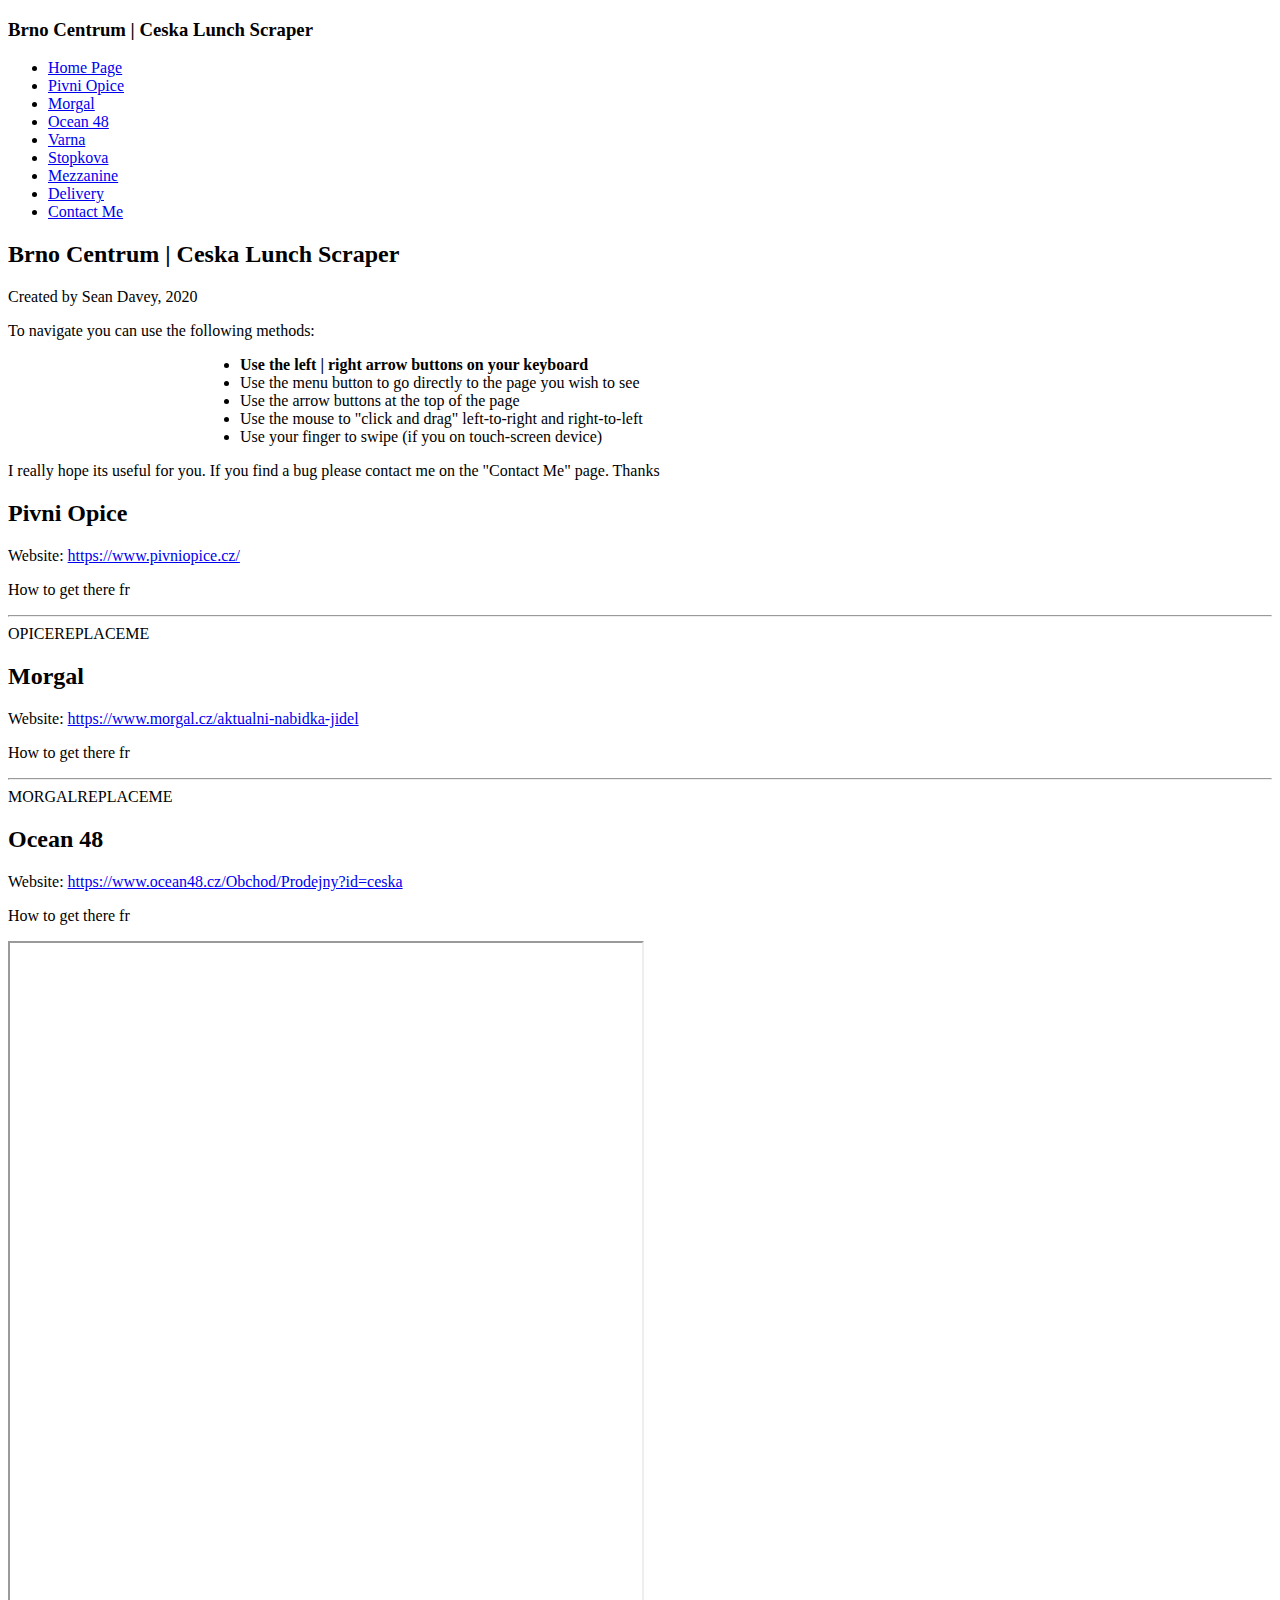
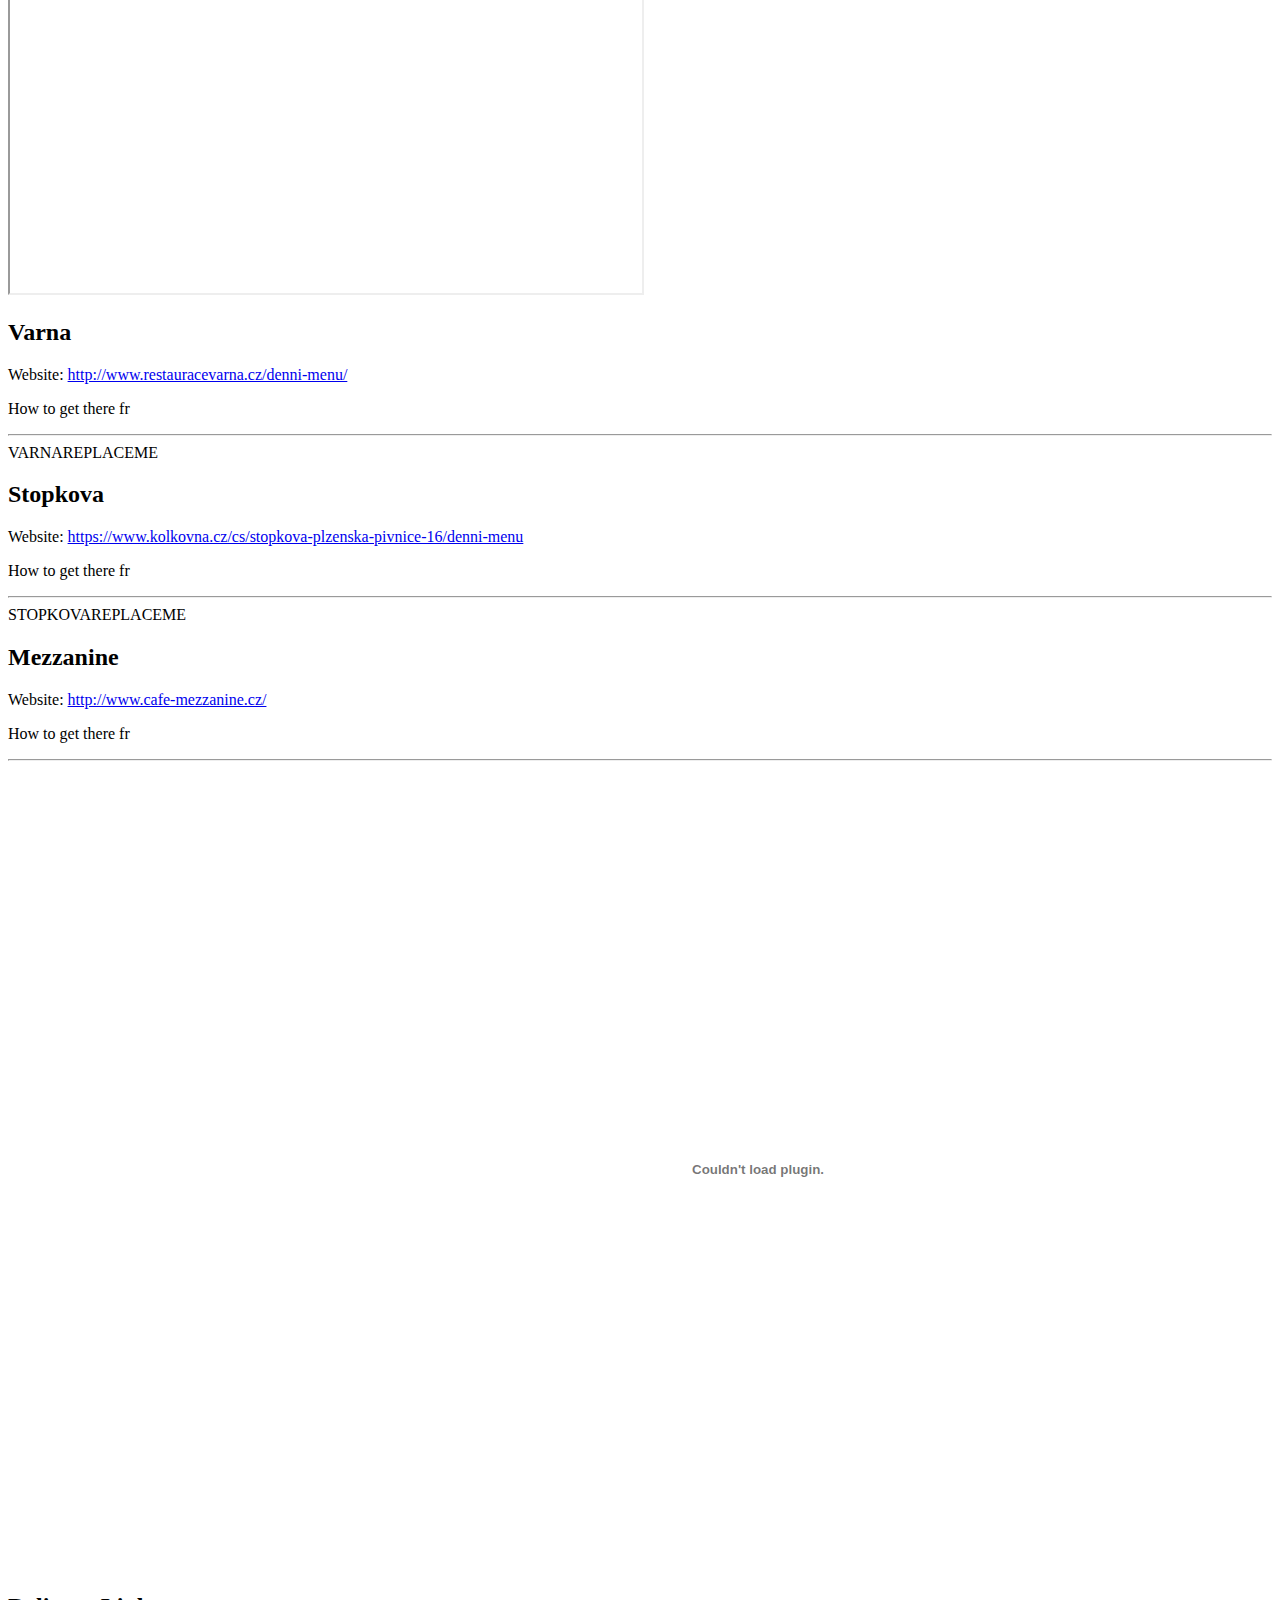
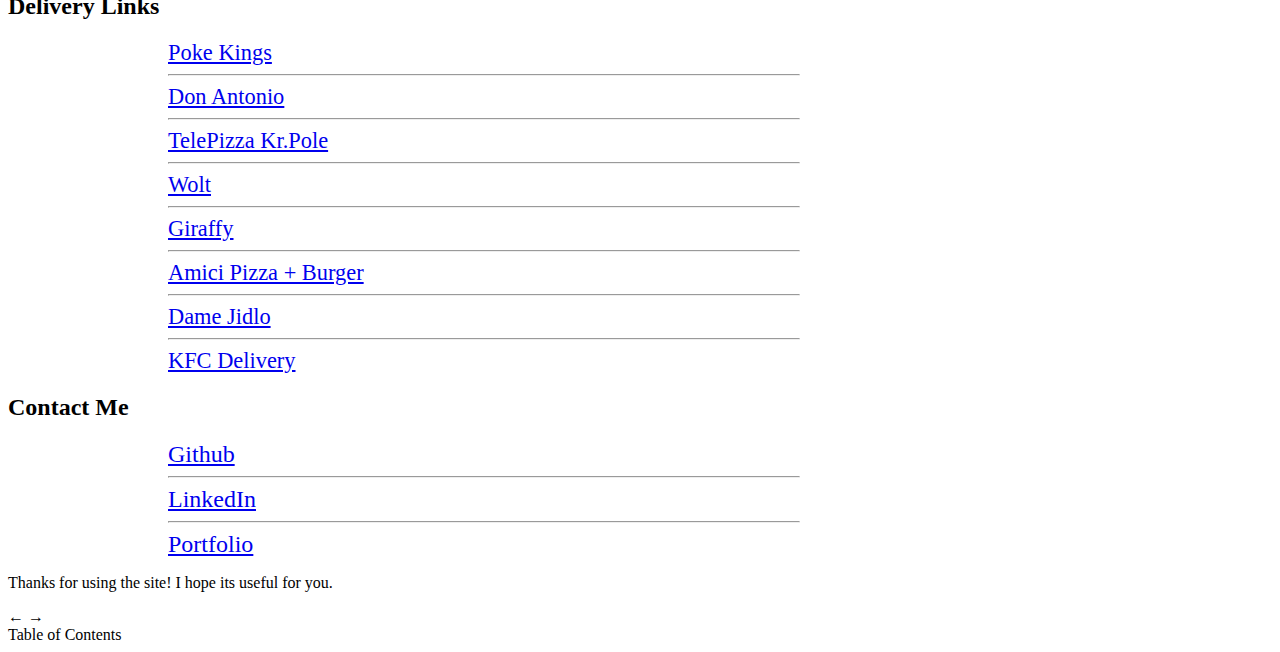
==== commit 6babafb5: "Tenmaya pictures moved to proper location" ====
--- a/pages/centrum-ceska.html
+++ b/pages/centrum-ceska.html
@@ -62,185 +62,7 @@
                             <h2>Pivni Opice</h2>
                             <p>Website: <a target="_blank" href="https://www.pivniopice.cz/">https://www.pivniopice.cz/</a></p>
                             <p>How to get there fr</p>
-                            <hr> <div class="container">
-<a href="https://www.pivniopice.cz" id="logo"><h1><img alt="PIVNI OPICE" class="img-responsive" src="https://www.pivniopice.cz/images/logo.png"/></h1></a>
-<nav id="nav">
-<span>
-<span class="sr-only">Menu</span>
-<span class="t-line"></span>
-<span class="m-line"></span>
-<span class="b-line"></span>
-</span>
-<div>
-<ul>
-<li class="active"><a href="https://www.pivniopice.cz/pivni-opice/" title="Uvod">Uvod</a></li>
-<li class=""><a href="https://www.pivniopice.cz/denni-menu/" title="Denni menu">Denni menu</a></li>
-<li class=""><a href="https://www.pivniopice.cz/akce/" title="Akce">Akce</a></li>
-<li class=""><a href="https://www.pivniopice.cz/jidelni-listek/" title="Jidelni listek">Jidelni listek</a></li>
-<li class=""><a href="https://www.pivniopice.cz/galerie/" title="Galerie">Galerie</a></li>
-<li class=""><a href="https://www.pivniopice.cz/rezervace/" title="Rezervace">Rezervace</a></li>
-<li class=""><a href="https://www.pivniopice.cz/kontakt/" title="Kontakt">Kontakt</a></li>
-<li class="lang"><a class="active" href="https://www.pivniopice.cz">CZ</a> <a class="" href="https://www.pivniopice.cz/en/">EN</a></li>
-</ul>
-</div>
-</nav>
-<div id="monkey"></div>
-</div>, <div class="container">
-<a class="btn-virtual-view" href="https://www.google.cz/maps/uv?hl=cs&amp;pb=!1s0x4712945a93f5be05%3A0x97eb7c328d99207f!2m5!2m2!1i80!2i80!3m1!2i100!3m1!7e115!4s%2Fmaps%2Fplace%2Fpivniopice%2F%4049.1978561%2C16.6059187%2C3a%2C75y%2C306.68h%2C90t%2Fdata%3D*213m4*211e1*213m2*211sXUBaOBvp5yoAAAQvPCT-PQ*212e0*214m2*213m1*211s0x0%3A0x97eb7c328d99207f!5spivniopice%20-%20Hledat%20Googlem&amp;imagekey=!1e2!2sXUBaOBvp5yoAAAQvPCT-PQ&amp;sa=X&amp;ved=0ahUKEwjD-aDUm6XOAhWI8RQKHdB3CwwQoB8IdjAN" target="_blank">Virtualni prohlidka</a>
-<div class="row">
-<div class="col-md-6">
-<div class="menu">
-<h2>Dnesni menu</h2>
-<b></b>
-<div class="price">
-<div>
-<div>
-<span>Menu c. 1:</span> 109,- Kc
-                      </div>
-<div>
-<span>Menu c. 2:</span> 115,- Kc
-                      </div>
-</div>
-</div>
-<strong>Bereme stravenky i stravenkove karty!!!</strong>
-</div>
-</div>
-<div class="col-md-6">
-<div class="where clearfix">
-<h2>Kde nas najdete</h2>
-<p class="address">
-<strong>RESTAURACE &amp; PUB<br/>
-                    PIVNI OPICE</strong><br/>
-                    Jostova 4 Brno 602 00<br/>
-                    +420 542 211 922<br/>
-                    info@pivniopice.cz
-                  </p>
-<br/><br/>
-<h2>Oteviraci doba</h2>
-<p class="col-md-6">
-                    po - pa: <strong>11<sup>00</sup> - 24<sup>00</sup></strong><br/>
-                    so - ne: <strong>12<sup>00</sup> - 24<sup>00</sup></strong>
-</p>
-<p class="col-md-6 text-right">
-<a class="kudyknam" href="https://www.google.com/maps?ll=49.197902,16.60604&amp;z=13&amp;t=m&amp;hl=cs-CZ&amp;gl=US&amp;mapclient=embed&amp;daddr=Pivn%C3%AD+opice+Jo%C5%A1tova+4+602+00+Brno-st%C5%99ed+%C4%8Cesko@49.1979024,16.6060404" target="_blank">Kudy k nam</a>
-</p>
-</div>
-</div>
-</div>
-</div>, <div class="container">
-<div class="row">
-<div class="col-md-6">
-<header>
-<h2>Special na cepu SVIJANSKY FANDA polotmava 11deg!!!</h2>
-<p>
-</p>
-</header>
-</div>
-<div class="col-md-5 clearfix">
-<a class="button" href="https://www.pivniopice.cz/akce/special-na-cepu-svijansky-fanda-polotmava-11-/">Zobrazit akci</a>
-</div>
-</div>
-</div>, <div class="container">
-<div>
-<header>
-<h2>U nas cepujeme</h2>
-</header>
-<div class="row">
-<div class="col-sm-6 col-md-2">
-<div>
-<img alt="" class="img-responsive center-block" data-src="https://www.pivniopice.cz/images/cepujeme/albrecht.png"/>
-</div>
-<!--<span>
-                    Koutska 10deg<br>
-                    Koutska 12deg
-                  </span>-->
-</div>
-<div class="col-sm-6 col-md-2">
-<div>
-<img alt="" class="img-responsive center-block" data-src="https://www.pivniopice.cz/images/cepujeme/chotebor.jpg"/>
-</div>
-<!--<span>
-                    Koutska 10deg<br>
-                    Koutska 12deg
-                  </span>-->
-</div>
-<div class="col-sm-6 col-md-2">
-<div>
-<img alt="" class="img-responsive center-block" data-src="https://www.pivniopice.cz/images/cepujeme/svijany.png"/>
-</div>
-<!-- <span>
-                    Svijansky mraz 11deg<br>
-                    Svijansky knize 13deg
-                  </span>-->
-</div>
-<div class="clearfix visible-sm-block"></div>
-<div class="col-sm-6 col-md-2">
-<div>
-<img alt="" class="img-responsive center-block" data-src="https://www.pivniopice.cz/images/cepujeme/poutnik.png"/>
-</div>
-<!-- <span>
-                    Poutnik horky 12deg<br>
-                    Poutnik nefiltrovany 12deg
-                  </span>-->
-</div>
-<div class="col-sm-6 col-md-2">
-<div>
-<img alt="" class="img-responsive center-block" data-src="https://www.pivniopice.cz/images/cepujeme/policka.png"/>
-</div>
-<!-- <span>
-                    Policka 11deg<br>
-                    Policka nefiltrovana kvasnicova 12deg
-                  </span>-->
-</div>
-<div class="col-sm-6 col-md-2">
-<div>
-<img alt="" class="img-responsive center-block" data-src="https://www.pivniopice.cz/images/cepujeme/hauskrecht.png"/>
-</div>
-<!-- <span>
-                    Policka 11deg<br>
-                    Policka nefiltrovana kvasnicova 12deg
-                  </span>-->
-</div>
-</div>
-</div>
-</div>, <div class="container">
-<div class="box">
-<header>
-<h1>Pivni opice</h1>
-</header>
-<p>Restaurant &amp; pub pivni opice se nachazi v samem centru moravske metropole. Na stejnem miste, kde drive sidlila restaurace Brabander, jenz se venovala spise zazitkove gastronomii, nyni vzniknul zcela novy koncept pivnice. Po kompletni rekonstrukci, ktera probehla v roce 2011, se otevira RESTAURANT &amp; PUB PIVNI OPICE, ktera nove nabizi sirsi verejnosti nekolik druhu piv a stale vybornou kuchyni.</p>
-<p>Pro vice informaci o nasi nabidce navstivte sekci JIDELNI LISTEK, nebo si v sekci REZERVACE rovnou zarezervujte stul a prijdte se nechat obslouzit velmi prijemnou obsluhou a v prijemnem prostredi v samem centru Brna ochutnat dobre pivo a vybornou kuchyni.</p>
-<p>Behem rekonstrukce byl dan duraz predevsim na kvalitu cepovaneho piva, ktera je zvysena novym chladicim boxem v bezprostredni blizkosti baroveho vycepu, na kterem naleznete stalou nabidku sesti druhu piv prevazne soukromych pivovaru, doplnovanych o specialni nabidky limitovanych druhu.</p>
-<p>Kuchyne pro nase hosty funguje po cely den do 23.30 hod. a vysoce kvalitni kucharsky personal je pripraven splnit vase nejvyssi ocekavani. Od pondeli do patku je pro Vas nachystan vyber ze dvou druhu menu, ktere se sklada z polevky a hlavniho chodu. Muzeme pro vas nachystat i specialni nabidku menu ci raut. Dle vaseho prani nachystame firemni oslavy, narozeninoveho vecirku ci svatebni hostiny.</p>
-<p>Budeme se tesit na Vasi navstevu.</p> </div>
-</div>, <div class="container">
-<div>
-<header>
-<h2>Sledujte nas on-line</h2>
-</header>
-<div class="row">
-<div class="col-sm-4">
-<a class="opacity" href="https://www.facebook.com/Pivni.Opice" target="_blank"><img alt="" class="img-responsive center-block" data-src="https://www.pivniopice.cz/images/facebook.png"/></a>
-</div>
-<div class="col-sm-4">
-<a class="opacity" href="https://plus.google.com/118117116695400952893" target="_blank"><img alt="" class="img-responsive center-block" data-src="https://www.pivniopice.cz/images/google-plus.png"/></a>
-</div>
-<div class="col-sm-4">
-<a class="opacity" href="https://www.zomato.com/cs/brno/pivn%C3%AD-opice-brno-m%C4%9Bsto-brno-st%C5%99ed" target="_blank"><img alt="" class="img-responsive center-block" data-src="https://www.pivniopice.cz/images/zomato.png"/></a>
-</div>
-</div>
-</div>
-</div>, <div class="container">
-<p>
-<a href="https://www.shopea.cz" target="_blank">Shopea.cz</a>
-</p>
-<div class="clearfix">
-<span>Pridejte se k nam</span>
-<a class="facebook" href="https://www.facebook.com/Pivni.Opice" target="_blank">Facebook</a>
-<a class="google-plus" href="https://plus.google.com/118117116695400952893" target="_blank">Google+</a>
-<a class="zomato" href="https://www.zomato.com/cs/brno/pivn%C3%AD-opice-brno-m%C4%9Bsto-brno-st%C5%99ed" target="_blank">Zomato</a>
-</div>
-</div>
+                            <hr> OPICEREPLACEME
                         </div>
                     </div>
                 </div>
@@ -250,187 +72,7 @@
                             <h2>Morgal</h2>
                             <p>Website: <a target="_blank" href="https://www.morgal.cz/aktualni-nabidka-jidel">https://www.morgal.cz/aktualni-nabidka-jidel</a></p>
                             <p>How to get there fr</p>
-                            <hr> <div class="fl w jidlobox jb1 on"><h4>CELODENNI NABIDKA polevek</h4>
-<table class="tabnab w"> <tr class="radj">
-<td class="mnam"><span itemprop="name">Rajcatova polevka se smetanou</span><sup class="alergen">7</sup>
-<td class="cn"><span class="cena"><span itemprop="price">70 Kc</span></span></td>
-<td class="spr"></td>
-</td></tr>
-<tr class="radj">
-<td class="mnam"><span itemprop="name">Kvetakova s kokosovym mlekem, rajcaty a kari</span><sup class="alergen">9</sup>
-<td class="cn"><span class="cena"><span itemprop="price">70 Kc</span></span></td>
-<td class="spr"></td>
-</td></tr>
-<tr class="radj">
-<td class="mnam"><span itemprop="name">Studena okurkova s jogurtem a koprem</span><sup class="alergen">7,12</sup>
-<td class="cn"><span class="cena"><span itemprop="price">70 Kc</span></span></td>
-<td class="spr"></td>
-</td></tr>
-<tr class="radj">
-<td class="mnam"><span itemprop="name">Gulasova s masem</span><sup class="alergen">1,9</sup>
-<td class="cn"><span class="cena"><span itemprop="price">70 Kc</span></span></td>
-<td class="spr"></td>
-</td></tr>
-<tr class="radj">
-<td class="mnam"><span itemprop="name">Bramborovo porkovy krem</span><sup class="alergen">7,9</sup>
-<td class="cn"><span class="cena"><span itemprop="price">70 Kc</span></span></td>
-<td class="spr"></td>
-</td></tr>
-<tr class="radj">
-<td class="mnam"><span itemprop="name">Focaccia k polevce /3 ks/</span><sup class="alergen">1</sup>
-<td class="cn"><span class="cena"><span itemprop="price">15 Kc</span></span></td>
-<td class="spr"></td>
-</td></tr>
-</table></div>, <div class="fl w jidlobox jb2 on"><h4>NABIDKA JIDEL DO 15:00 HODIN</h4>
-<table class="tabnab w"> <tr class="radj">
-<td class="mnam"><span itemprop="name">Veprova pluma brambory grenaille, horcicna omacka</span><sup class="alergen">7,9</sup>
-<td class="cn"><span class="cena"><span itemprop="price">245 Kc</span></span></td>
-<td class="spr"></td>
-</td></tr>
-<tr class="radj">
-<td class="mnam"><span itemprop="name">Brokolicove risotto</span><sup class="alergen">1,7,9,10,12</sup>
-<td class="cn"><span class="cena"><span itemprop="price">185 Kc</span></span></td>
-<td class="spr"></td>
-</td></tr>
-<tr class="radj">
-<td class="mnam"><span itemprop="name">Cockovy dhal s jasminovou ryzi </span><sup class="alergen">9</sup>
-<td class="cn"><span class="cena"><span itemprop="price">175 Kc</span></span></td>
-<td class="spr"></td>
-</td></tr>
-<tr class="radj">
-<td class="mnam"><span itemprop="name">Ricottove knedlicky, omacka z hlivy ustricne,kopr</span><sup class="alergen">1,7,9</sup>
-<td class="cn"><span class="cena"><span itemprop="price">175 Kc</span></span></td>
-<td class="spr"></td>
-</td></tr>
-<tr class="radj">
-<td class="mnam"><span itemprop="name">Kureci rolada s bylinkovou nadivkou a slaninou, stouchane brambory, jarni cibulka</span><sup class="alergen">1,3,7,9,12</sup>
-<td class="cn"><span class="cena"><span itemprop="price">225 Kc</span></span></td>
-<td class="spr"></td>
-</td></tr>
-</table></div>, <div class="fl w jidlobox jb3 on">
-<table class="tabnab tbhead w">
-<tr class="radj">
-<td class="food_title"><h4>NABIDKA JIDEL OD 15:30 HODIN</h4></td>
-<td class="cn ttitle"></td>
-<td class="spr"></td>
-</tr>
-</table>
-<table class="tabnab w"> <tr class="radj">
-<td class="mnam"><span itemprop="name">Hummus z cervene cocky s uzenou paprikou, topinky</span><sup class="alergen">1,10,11,12</sup></td>
-<td class="cn"><span class="cena"><span itemprop="price">125 Kc</span></span></td>
-<td class="spr"><!--<<span class="cena"><span itemprop="price"><span class="sign_obed">?</span></span></span>--></td>
-</tr>
-<tr class="radj">
-<td class="mnam"><span itemprop="name">Drubezi pastika, cibulova marmelada, topinky</span><sup class="alergen">1,7,12</sup></td>
-<td class="cn"><span class="cena"><span itemprop="price">115 Kc</span></span></td>
-<td class="spr"><!--<<span class="cena"><span itemprop="price"><span class="sign_obed">?</span></span></span>--></td>
-</tr>
-<tr class="radj">
-<td class="mnam"><span itemprop="name">Mozarrella s caponatou, focaccia</span><sup class="alergen">7,9,12</sup></td>
-<td class="cn"><span class="cena"><span itemprop="price">115 Kc</span></span></td>
-<td class="spr"><!--<<span class="cena"><span itemprop="price"><span class="sign_obed">?</span></span></span>--></td>
-</tr>
-<tr class="radj">
-<td class="mnam"><span itemprop="name">Sandwich s trhanym hovezim, avokadova majoneza, nakladana cervena cibule</span><sup class="alergen">1,3,9,12</sup></td>
-<td class="cn"><span class="cena"><span itemprop="price">185 Kc</span></span></td>
-<td class="spr"><!--<<span class="cena"><span itemprop="price"><span class="sign_obed">?</span></span></span>--></td>
-</tr>
-<tr class="radj">
-<td class="mnam"><span itemprop="name">Pena z koziho syra, chleb,jarni cibulka</span><sup class="alergen">1,7</sup></td>
-<td class="cn"><span class="cena"><span itemprop="price">125 Kc</span></span></td>
-<td class="spr"><!--<<span class="cena"><span itemprop="price"><span class="sign_obed">?</span></span></span>--></td>
-</tr>
-</table></div>, <div class="fl w jidlobox jb4 off">
-<table class="tabnab tbhead w">
-<tr class="radj">
-<td class="food_title"><h4>Mala jidla</h4></td>
-<td class="cn ttitle"></td>
-<td class="spr"></td>
-</tr>
-</table>
-<table class="tabnab w"> <tr class="radj">
-<td class="mnam"><span itemprop="name">Rajcatova se smetanou</span><sup class="alergen">7</sup></td>
-<td class="cn"><span class="cena"><span itemprop="price">70 Kc</span></span></td>
-<td class="spr"><!--<span class="cena "><span itemprop="price"><span class="sign_obed">?</span></span></span>--></td>
-</tr>
-<tr class="radj">
-<td class="mnam"><span itemprop="name">Gulasova z hlivy ustricne</span><sup class="alergen">1,7</sup></td>
-<td class="cn"><span class="cena"><span itemprop="price">70 Kc</span></span></td>
-<td class="spr"><!--<span class="cena "><span itemprop="price"><span class="sign_obed">?</span></span></span>--></td>
-</tr>
-<tr class="radj">
-<td class="mnam"><span itemprop="name">Brokolicovy krem</span><sup class="alergen">1,7,9</sup></td>
-<td class="cn"><span class="cena"><span itemprop="price">70 Kc</span></span></td>
-<td class="spr"><!--<span class="cena "><span itemprop="price"><span class="sign_obed">?</span></span></span>--></td>
-</tr>
-<tr class="radj">
-<td class="mnam"><span itemprop="name">Studena okurkova polevka s matou</span><sup class="alergen">7</sup></td>
-<td class="cn"><span class="cena"><span itemprop="price">70 Kc</span></span></td>
-<td class="spr"><!--<span class="cena "><span itemprop="price"><span class="sign_obed">?</span></span></span>--></td>
-</tr>
-<tr class="radj">
-<td class="mnam"><span itemprop="name">Focaccia k polevce /3ks/</span><sup class="alergen">1</sup></td>
-<td class="cn"><span class="cena"><span itemprop="price">20 Kc</span></span></td>
-<td class="spr"><!--<span class="cena "><span itemprop="price"><span class="sign_obed">?</span></span></span>--></td>
-</tr>
-<tr class="radj">
-<td class="mnam"><span itemprop="name">Mozzarella s rajcaty a bazalkou, focaccia</span><sup class="alergen">1,7</sup></td>
-<td class="cn"><span class="cena"><span itemprop="price">115 Kc</span></span></td>
-<td class="spr"><!--<span class="cena "><span itemprop="price"><span class="sign_obed">?</span></span></span>--></td>
-</tr>
-<tr class="radj">
-<td class="mnam"><span itemprop="name">Porkovy quiche se slaninou</span><sup class="alergen">1,3,7</sup></td>
-<td class="cn"><span class="cena"><span itemprop="price">95 Kc</span></span></td>
-<td class="spr"><!--<span class="cena "><span itemprop="price"><span class="sign_obed">?</span></span></span>--></td>
-</tr>
-<tr class="radj">
-<td class="mnam"><span itemprop="name">Cuketovy quiche </span><sup class="alergen">1,3,7</sup></td>
-<td class="cn"><span class="cena"><span itemprop="price">95 Kc</span></span></td>
-<td class="spr"><!--<span class="cena "><span itemprop="price"><span class="sign_obed">?</span></span></span>--></td>
-</tr>
-<tr class="radj">
-<td class="mnam"><span itemprop="name">Jatrova pastika, cibulada</span><sup class="alergen">1,7,12</sup></td>
-<td class="cn"><span class="cena"><span itemprop="price">115 Kc</span></span></td>
-<td class="spr"><!--<span class="cena "><span itemprop="price"><span class="sign_obed">?</span></span></span>--></td>
-</tr>
-<tr class="radj">
-<td class="mnam"><span itemprop="name">Hraskova frittata, zeleninovy salat</span><sup class="alergen">3,7,10,12</sup></td>
-<td class="cn"><span class="cena"><span itemprop="price">145 Kc</span></span></td>
-<td class="spr"><!--<span class="cena "><span itemprop="price"><span class="sign_obed">?</span></span></span>--></td>
-</tr>
-</table></div>, <div class="fl w jidlobox jb5"><h4></h4>
-<table class="tabnab w"></table></div>, <div class="fl w jidlobox jb6 on"><h4>Sladke dezerty</h4>
-<table class="tabnab w"> <tr class="radj">
-<td class="mnam"><span itemprop="name">Nanuky (lesni ovoce, ostruzina&amp;levandule)</span><sup class="alergen"></sup>
-<td class="cn"><span class="cena"><span itemprop="price">45 Kc</span></span></td>
-<td class="spr"></td>
-</td></tr>
-<tr class="radj">
-<td class="mnam"><span itemprop="name">Makovy bezlepkovy dort</span><sup class="alergen">3,7,8</sup>
-<td class="cn"><span class="cena"><span itemprop="price">85 Kc</span></span></td>
-<td class="spr"></td>
-</td></tr>
-<tr class="radj">
-<td class="mnam"><span itemprop="name">Makovec (vegan)</span><sup class="alergen"></sup>
-<td class="cn"><span class="cena"><span itemprop="price">60 Kc</span></span></td>
-<td class="spr"></td>
-</td></tr>
-<tr class="radj">
-<td class="mnam"><span itemprop="name">Vetrnicek</span><sup class="alergen">1,3,7,8</sup>
-<td class="cn"><span class="cena"><span itemprop="price">65 Kc</span></span></td>
-<td class="spr"></td>
-</td></tr>
-<tr class="radj">
-<td class="mnam"><span itemprop="name">Tiramisu</span><sup class="alergen">1,3,7</sup>
-<td class="cn"><span class="cena"><span itemprop="price">75 Kc</span></span></td>
-<td class="spr"></td>
-</td></tr>
-<tr class="radj">
-<td class="mnam"><span itemprop="name">Misa dort</span><sup class="alergen">1,3,7</sup>
-<td class="cn"><span class="cena"><span itemprop="price">79 Kc</span></span></td>
-<td class="spr"></td>
-</td></tr>
-</table></div>
+                            <hr> MORGALREPLACEME
                         </div>
                     </div>
                 </div>
@@ -450,18 +92,7 @@
                             <h2>Varna</h2>
                             <p>Website: <a target="_blank" href="http://www.restauracevarna.cz/denni-menu/">http://www.restauracevarna.cz/denni-menu/</a></p>
                             <p>How to get there fr</p>
-                            <hr/> <div id="pravy-sloupec-obsah">
-<article class="clanek">
-<h1>Denni menu</h1>
-<p>Pondeli - patek <strong>11:00 - 14:00</strong></p>
-<p>MENU 1 - 3 - Polevka + hlavni chod + Bonaqua = <strong>105,-</strong></p>
-<p>HOTOVKA TYDNE - Polevka + salat tydne + Bonaqua = <strong>125,-</strong></p>
-<p>SALAT TYDNE - Polevka + salat tydne + Bonaqua = <strong>125,-</strong></p>
-<p>PIZZA TYDNE - Polevka + pizza tydne + Bonaqua<strong> = 125,- <strong><br/></strong></strong></p>
-<p><strong><strong><strong> </strong></strong></strong></p>
-<p>Momentalne nemame zadnou nabidku denniho menu, ale muzete si zatim vybrat z pestre nabidky naseho staleho <a href="/jidelni-listek/">jidelniho listku</a>.</p>
-</article>
-</div>
+                            <hr/> VARNAREPLACEME
                         </div>
                     </div>
                 </div>
@@ -471,229 +102,7 @@
                             <h2>Stopkova</h2>
                             <p>Website: <a target="_blank" href="https://www.kolkovna.cz/cs/stopkova-plzenska-pivnice-16/denni-menu">https://www.kolkovna.cz/cs/stopkova-plzenska-pivnice-16/denni-menu</a></p>
                             <p>How to get there fr</p>
-                            <hr/> <div class="dailyMenuWeek">
-<section>
-<h2 class="brown">Pondeli - 13.07. 2020</h2>
-<table class="menu dailyMenu">
-<tr>
-<td class="title">Polevka</td>
-<td class="name">Hovezi vyvar s ryzi a hraskem |9|</td>
-<td class="price">35 Kc</td>
-</tr>
-<tr>
-<td class="title">Hlavni jidlo</td>
-<td class="name">Veprove medailonky se sunkou a syrem, bramborove platky |1,3,12|</td>
-<td class="price">129 Kc</td>
-</tr>
-<tr>
-<td class="title">Hlavni jidlo II.</td>
-<td class="name">Zeleninovy salat s kurecimi stripsy, pikantni dip |1,3,7,12|</td>
-<td class="price">119 Kc</td>
-</tr>
-</table>
-</section>
-<section>
-<h2 class="brown">Utery - 14.07. 2020</h2>
-<table class="menu dailyMenu">
-<tr>
-<td class="title">Polevka</td>
-<td class="name">Cibulova s krutony |1,3,7|</td>
-<td class="price">35 Kc</td>
-</tr>
-<tr>
-<td class="title">Hlavni jidlo</td>
-<td class="name">Pstruh na bylinkovem masle, varene brambory |4,7|</td>
-<td class="price">139 Kc</td>
-</tr>
-<tr>
-<td class="title">Hlavni jidlo II.</td>
-<td class="name">Bolonske spagety sypane parmazanem |1,3,7,12|</td>
-<td class="price">129 Kc</td>
-</tr>
-</table>
-</section>
-<section>
-<h2 class="brown">Streda - 15.07. 2020</h2>
-<table class="menu dailyMenu">
-<tr>
-<td class="title">Polevka</td>
-<td class="name">Bulharska Corba |7,9,12|</td>
-<td class="price">35 Kc</td>
-</tr>
-<tr>
-<td class="title">Hlavni jidlo</td>
-<td class="name">Hovezi cheesburger, hranolky, tatarska omacka |1,3,7|</td>
-<td class="price">139 Kc</td>
-</tr>
-<tr>
-<td class="title">Hlavni jidlo II.</td>
-<td class="name">Zeleninove rizoto s kurecim masen sypane syrem |12|</td>
-<td class="price">129 Kc</td>
-</tr>
-</table>
-</section>
-<section>
-<h2 class="brown">Ctvrtek - 16.07. 2020</h2>
-<table class="menu dailyMenu">
-<tr>
-<td class="title">Polevka</td>
-<td class="name">Drubezi vyvar s tarhonou |1,3,7,9|</td>
-<td class="price">35 Kc</td>
-</tr>
-<tr>
-<td class="title">Hlavni jidlo</td>
-<td class="name">Kureci kapsa s mozzarellou, sus, rajcaty, stouch.brambor |1,3,7,11,12|</td>
-<td class="price">129 Kc</td>
-</tr>
-<tr>
-<td class="title">Hlavni jidlo II.</td>
-<td class="name">Cocka na kyselo, klobasa, steril okurek, chleb |1,3,7,12|</td>
-<td class="price">119 Kc</td>
-</tr>
-</table>
-</section>
-<section>
-<h2 class="brown">Patek - 17.07. 2020</h2>
-<table class="menu dailyMenu">
-<tr>
-<td class="title">Polevka</td>
-<td class="name">Hrstkova |1|</td>
-<td class="price">35 Kc</td>
-</tr>
-<tr>
-<td class="title">Hlavni jidlo</td>
-<td class="name">Segedinsky gulas s houskovym knedlikem |1,3,7,12|</td>
-<td class="price">129 Kc</td>
-</tr>
-<tr>
-<td class="title">Hlavni jidlo II.</td>
-<td class="name">Testovinovy salat s brokolici a kukurici, jogurtovy dresing |1,3,7,12|</td>
-<td class="price">119 Kc</td>
-</tr>
-</table>
-</section>
-<section>
-<h2 class="brown">Sobota - 18.07. 2020</h2>
-<table class="menu dailyMenu">
-</table>
-</section>
-<section>
-<h2 class="brown">Nedele - 19.07. 2020</h2>
-<table class="menu dailyMenu">
-</table>
-</section>
-</div>, <div class="dailyMenuWeek">
-<section>
-<h2 class="brown">Pondeli - 20.07. 2020</h2>
-<table class="menu dailyMenu">
-<tr>
-<td class="title">Polevka</td>
-<td class="name">Hovezi vyvar s kapanim |1,3,6,7,9|</td>
-<td class="price">35 Kc</td>
-</tr>
-<tr>
-<td class="title">Hlavni jidlo</td>
-<td class="name">Zapecena krkovice se salamem a syrem,am. brambory,pik.dresink |1,7,12|</td>
-<td class="price">139 Kc</td>
-</tr>
-<tr>
-<td class="title">Hlavni jidlo II.</td>
-<td class="name">Zeleninovy salat s nivou, orechy a krutony |1,3,7,8,12|</td>
-<td class="price">129 Kc</td>
-</tr>
-</table>
-</section>
-<section>
-<h2 class="brown">Utery - 21.07. 2020</h2>
-<table class="menu dailyMenu">
-<tr>
-<td class="title">Polevka</td>
-<td class="name">Spenatovy krem |1,3,6,7|</td>
-<td class="price">35 Kc</td>
-</tr>
-<tr>
-<td class="title">Hlavni jidlo</td>
-<td class="name">Hovezi gulas s cervenou cibuli, pecivo |1,3|</td>
-<td class="price">139 Kc</td>
-</tr>
-<tr>
-<td class="title">Hlavni jidlo II.</td>
-<td class="name">Smazena cuketa, vareny brambor, tatarska omacka |1,3,7,12|</td>
-<td class="price">119 Kc</td>
-</tr>
-</table>
-</section>
-<section>
-<h2 class="brown">Streda - 22.07. 2020</h2>
-<table class="menu dailyMenu">
-<tr>
-<td class="title">Polevka</td>
-<td class="name">Kureci vyvar s nudlemi |1,3,6,9|</td>
-<td class="price">35 Kc</td>
-</tr>
-<tr>
-<td class="title">Hlavni jidlo</td>
-<td class="name">Kure na paprice, houskovy knedlik |1,3,7|</td>
-<td class="price">129 Kc</td>
-</tr>
-<tr>
-<td class="title">Hlavni jidlo II.</td>
-<td class="name">Vinna klobasa, bramborovy salat |1,3,7,12|</td>
-<td class="price">119 Kc</td>
-</tr>
-</table>
-</section>
-<section>
-<h2 class="brown">Ctvrtek - 23.07. 2020</h2>
-<table class="menu dailyMenu">
-<tr>
-<td class="title">Polevka</td>
-<td class="name">Kremova s fazolovymi lusky |1,6,7|</td>
-<td class="price">35 Kc</td>
-</tr>
-<tr>
-<td class="title">Hlavni jidlo</td>
-<td class="name">Bramborove knedliky plnene uzenym masem,zeli,smazena cibulka |1,3,12|</td>
-<td class="price">129 Kc</td>
-</tr>
-<tr>
-<td class="title">Hlavni jidlo II.</td>
-<td class="name">Veprove na mrkvi, testoviny |1,3,7|</td>
-<td class="price">119 Kc</td>
-</tr>
-</table>
-</section>
-<section>
-<h2 class="brown">Patek - 24.07. 2020</h2>
-<table class="menu dailyMenu">
-<tr>
-<td class="title">Polevka</td>
-<td class="name">Porkova s vejci |1,3,6,7|</td>
-<td class="price">35 Kc</td>
-</tr>
-<tr>
-<td class="title">Hlavni jidlo</td>
-<td class="name">Kureci rolada plnena spenatem, bramborova kase |1,3,7|</td>
-<td class="price">129 Kc</td>
-</tr>
-<tr>
-<td class="title">Hlavni jidlo II.</td>
-<td class="name">Zapecene testoviny s uzenym masem, sterilovany okurek |1,3,7,12|</td>
-<td class="price">119 Kc</td>
-</tr>
-</table>
-</section>
-<section>
-<h2 class="brown">Sobota - 25.07. 2020</h2>
-<table class="menu dailyMenu">
-</table>
-</section>
-<section>
-<h2 class="brown">Nedele - 26.07. 2020</h2>
-<table class="menu dailyMenu">
-</table>
-</section>
-</div>
+                            <hr/> STOPKOVAREPLACEME
                         </div>
                     </div>
                 </div>
